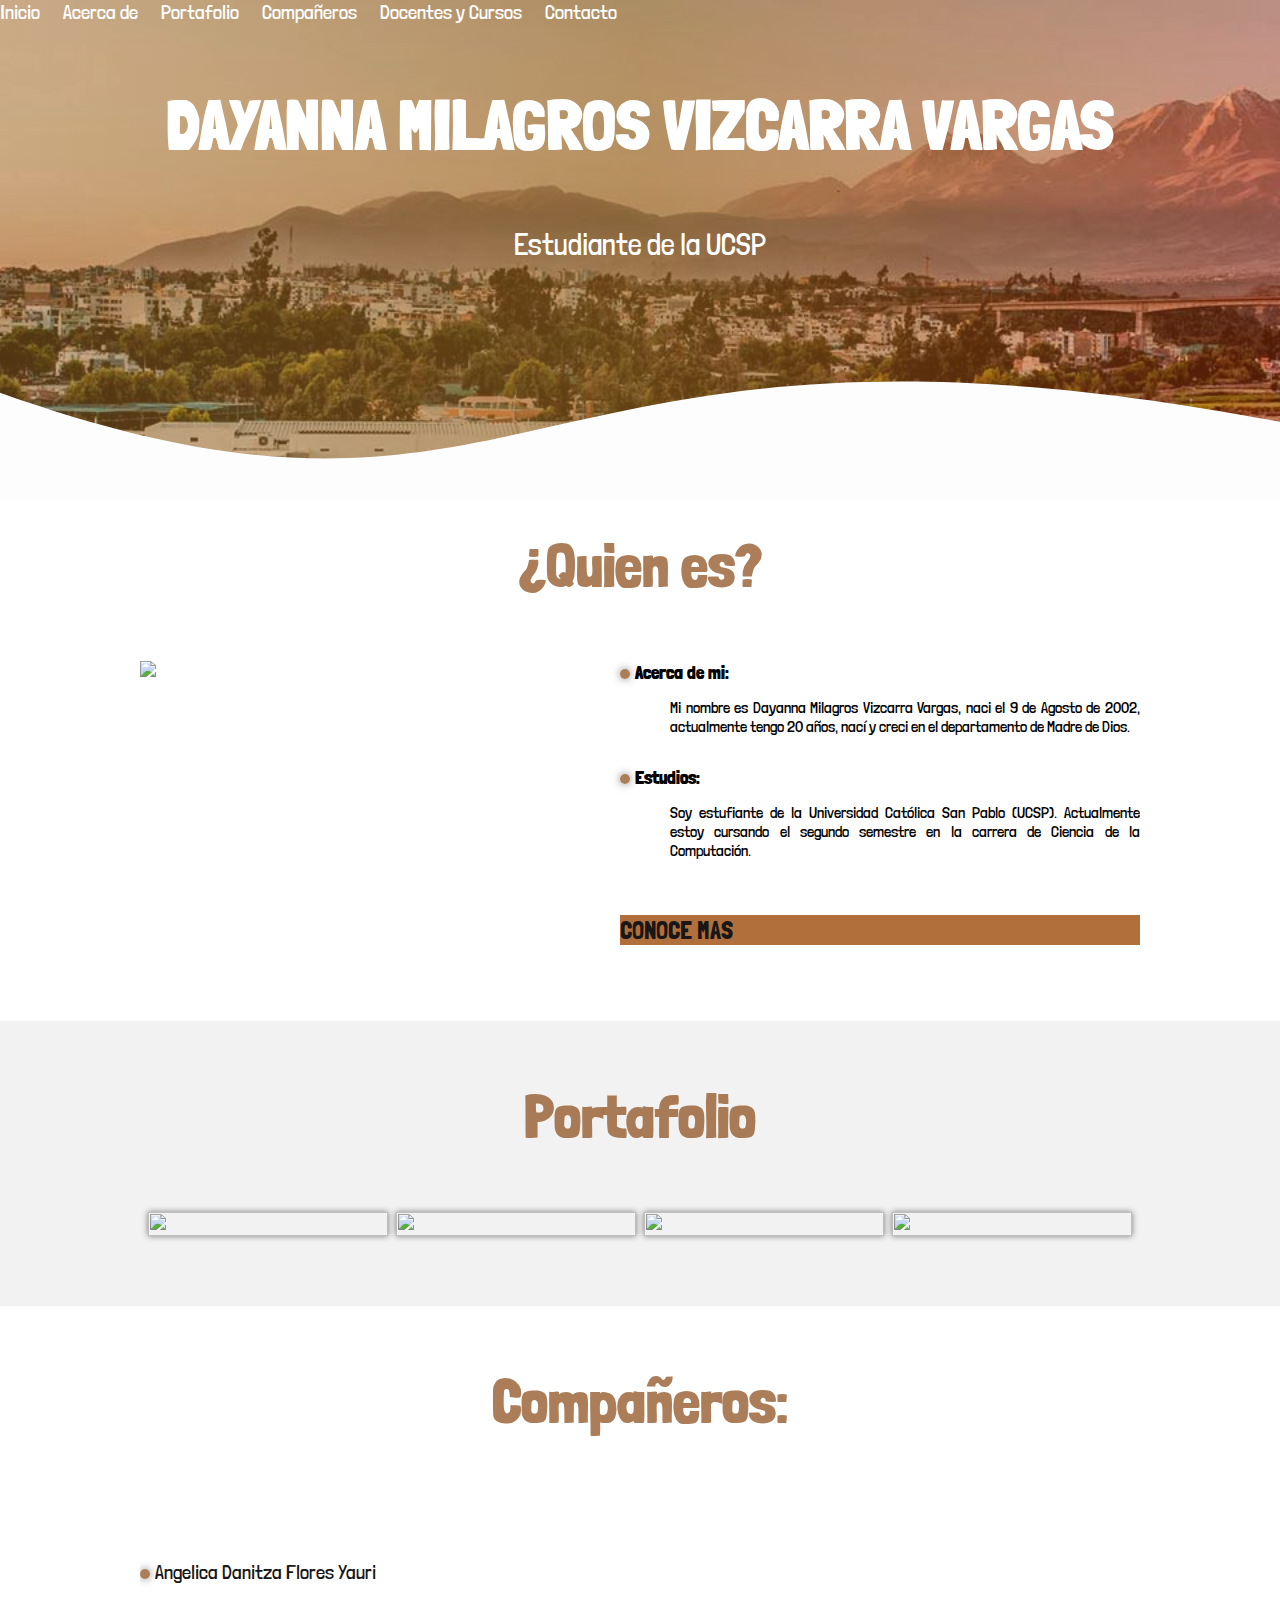
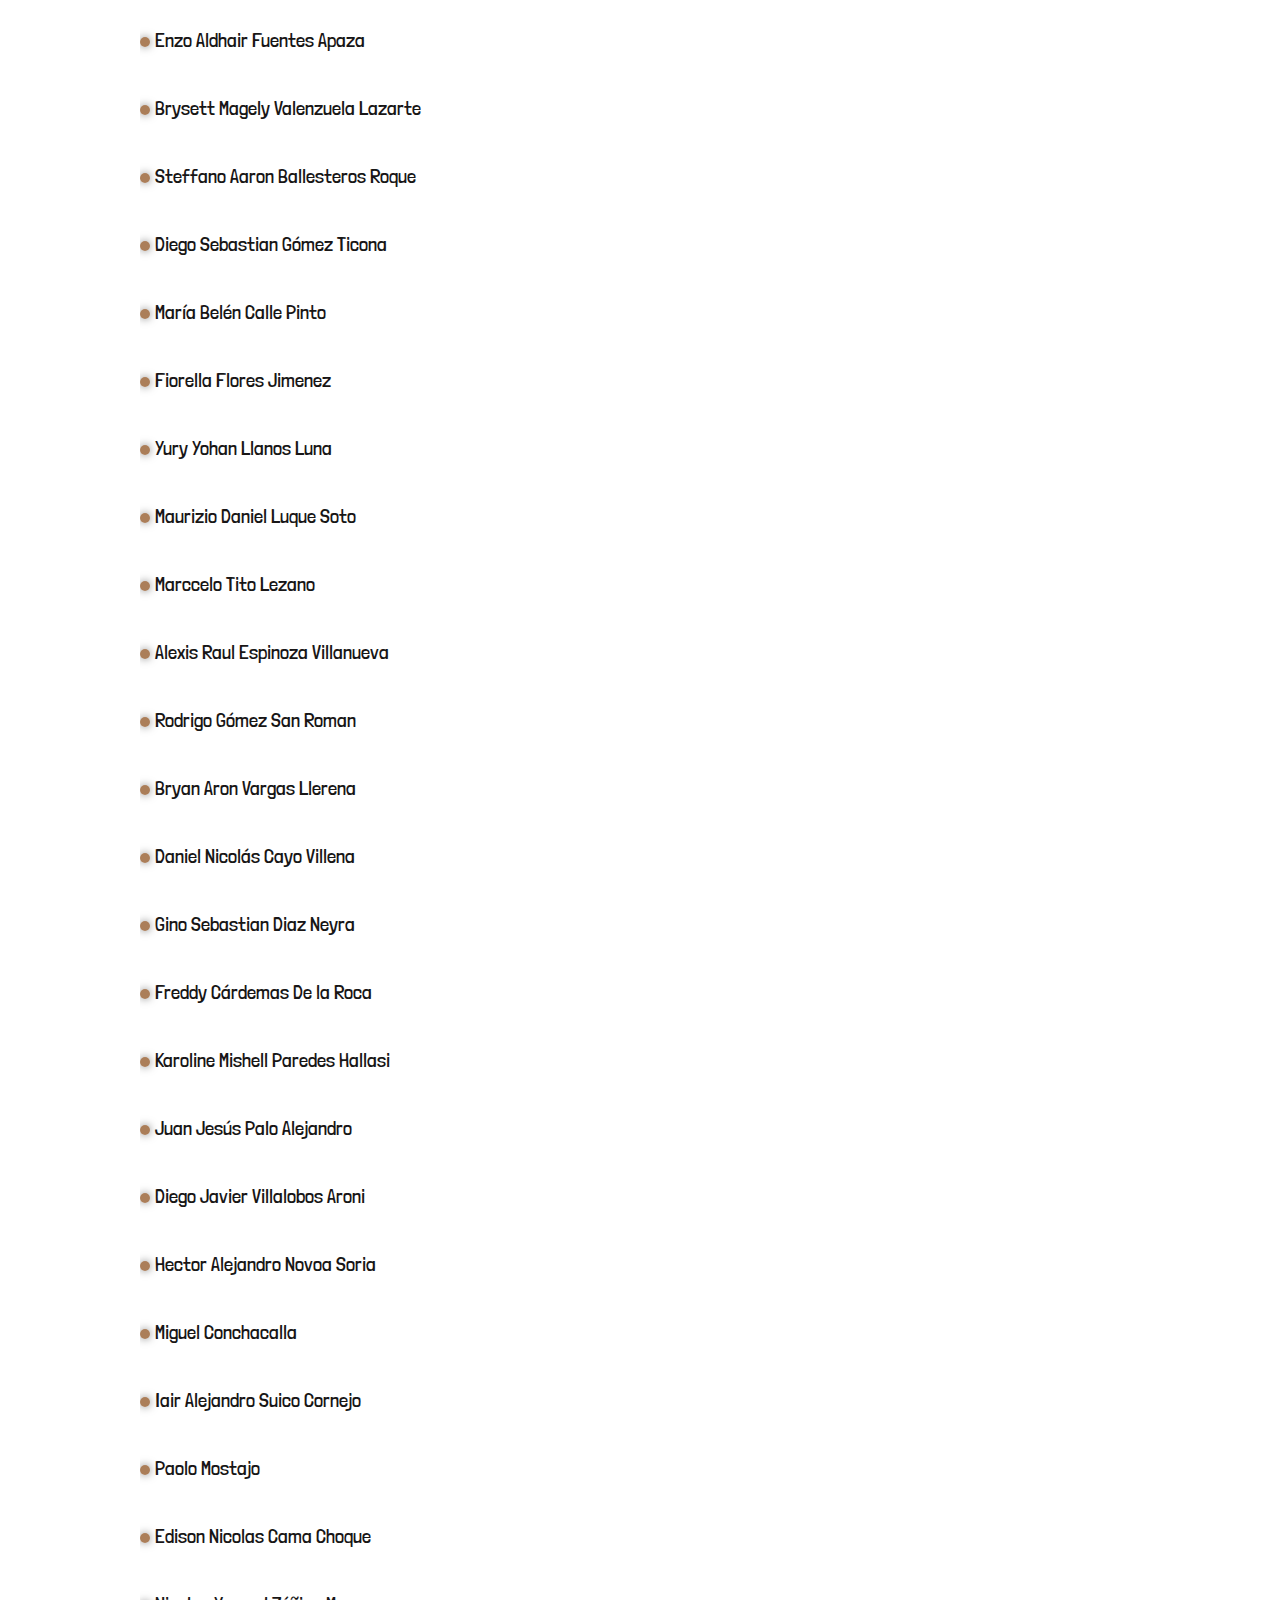
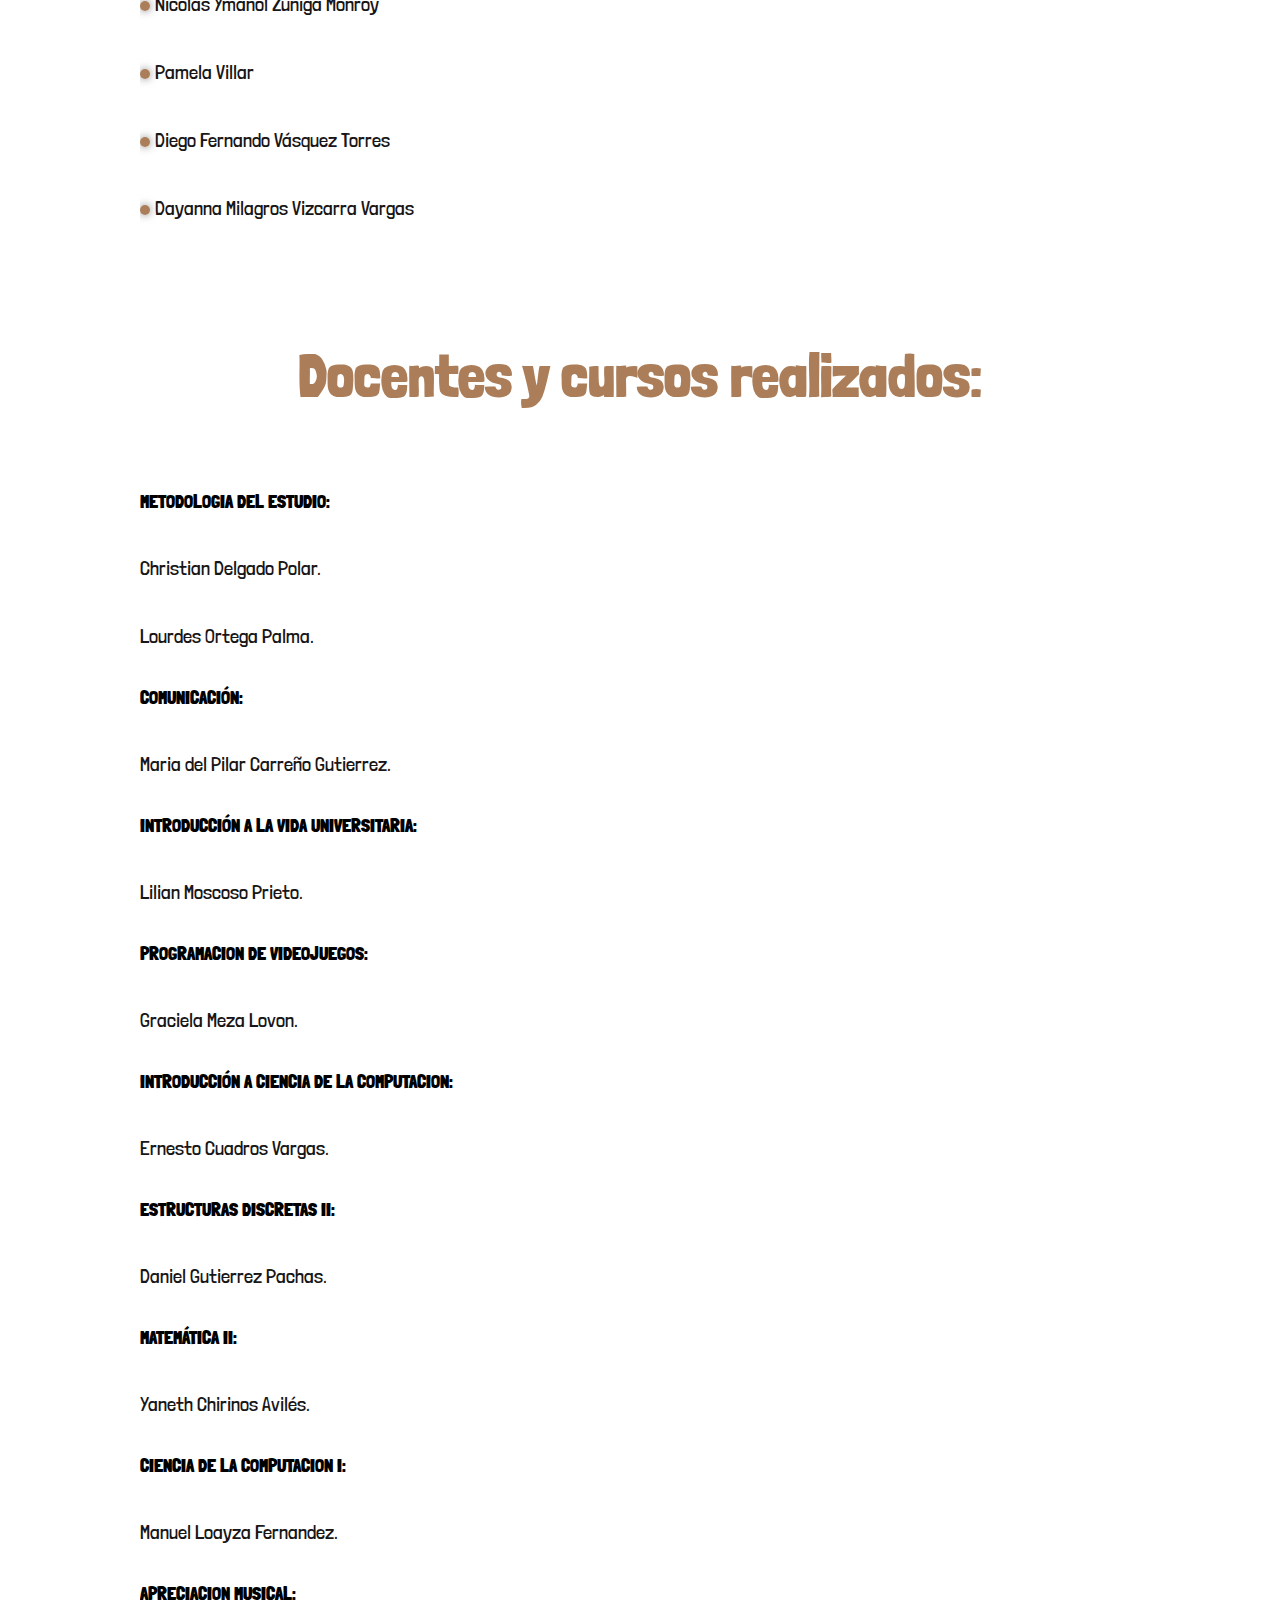
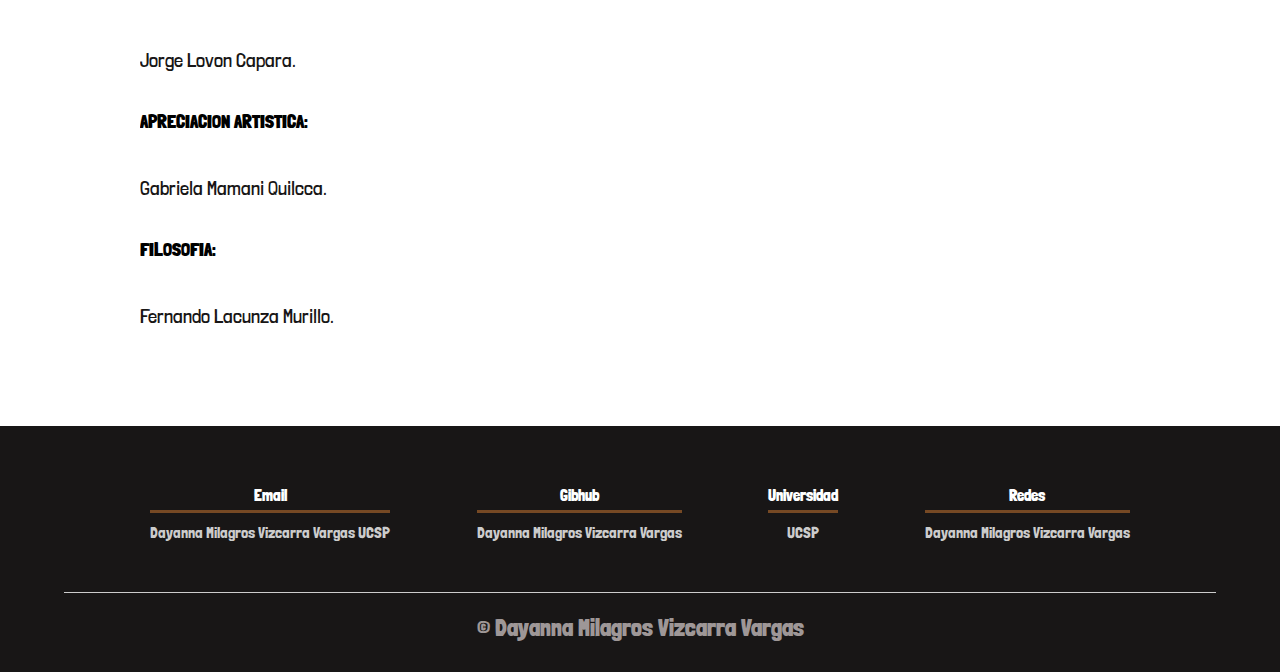
==== index.html @ 6f3beef5 "hola" ====
<!DOCTYPE html>
<html lang="es">
<head>
    <meta charset="UTF-8">
    <meta http-equiv="X-UA-Compatible" content="IE=edge">
    <meta name="viewport" content="width=device-width, initial-scale=1.0">
    <title>Dayanna Milagros Vizcarra Vargas</title>
    <link rel="stylesheet" href="css/style.css">
    <link rel="shortcut icon" href="imagenes/descarga.png" type="image/x-icon">
    <link rel="preconnect" href="https://fonts.googleapis.com">
    <link rel="preconnect" href="https://fonts.gstatic.com" crossorigin>
    <link href="<link rel="preconnect" href="https://fonts.googleapis.com">
    <link rel="preconnect" href="https://fonts.gstatic.com" crossorigin>
    <link href="<link rel="preconnect" href="https://fonts.googleapis.com">
    <link rel="preconnect" href="https://fonts.gstatic.com" crossorigin>
    <link href="<link rel="preconnect" href="https://fonts.googleapis.com">
    <link rel="preconnect" href="https://fonts.gstatic.com" crossorigin>
    <link href="https://fonts.googleapis.com/css2?family=Londrina+Solid:wght@300;400;900&family=Luckiest+Guy&display=swap" rel="stylesheet">
    <link href="style.css" rel="stylesheet">
</head>
<body>
    <header>
        <nav>
            <a href="#inicio">Inicio</a>
            <a href="#acerca">Acerca de</a>
            <a href="#portafolio">Portafolio</a>
            <a href="#companeros">Compañeros</a>
            <a href="#docentesycursos">Docentes y Cursos</a>
            <a href="#contacto">Contacto</a>
        </nav>
        <section class="textos-header" id="inicio">
            <h1 class="titulo">                                </h1>
            <h1 class="titulo">DAYANNA MILAGROS VIZCARRA VARGAS</h1>
            <h2 class="titulo">Estudiante de la UCSP</h2>
        </section>
        <div class="wave" style="height: 150px; overflow: hidden;" ><svg viewBox="0 0 500 150" preserveAspectRatio="none" 
            style="height: 100%; width: 100%;">
            <path d="M-1.25,41.55 C213.75,238.61 200.77,-78.03 506.09,74.88 L500.01,149.99 L0.01,149.99 Z" 
                style="stroke: none; fill: rgb(253, 253, 253);"></path>
            </svg></div>
    </header>
    <main>
        <section class="contenedor sobre-nosotros" id="acerca"> 
            <h2 class="titulo">¿Quien es?</h2>
            <div class="contenedor-sobre-nosotros">
                <img src="imagenes/" width="500" height="300" alt=" " class="imagen-about-us">
                <div class="contenido-textos">
                    <h3><span> </span>Acerca de mi:</h3>
                    <p>Mi nombre es Dayanna Milagros Vizcarra Vargas, naci el 9 de Agosto de 2002, actualmente tengo 20 años, nací y creci en el departamento de Madre de Dios. </p>
                    <h3><span> </span>Estudios:</h3>
                    <p>Soy estufiante de la Universidad Católica San Pablo (UCSP). Actualmente estoy cursando el segundo semestre en la carrera de Ciencia de la Computación. </p>
                    <h3><a class="enlace-2" href="https://ucsp.edu.pe/" target="_blank"> CONOCE MAS</a></h3>
                </div>  
            </div>
        </section>
        <section class="portafolio" id="portafolio">
            <div class="contenedor">
                <h2 class="titulo">Portafolio</h2>
                <div class="galeria-port">
                    <div class="imagen-port">
                      <img src="" alt=""> 
                        <div class="hover-galeria">
                            <img src="" alt="">
                            <p>#</p>
                        </div>
                    </div>
                    <div class="imagen-port">
                        <img src="" alt=""> 
                          <div class="hover-galeria">
                              <img src="" alt="">
                              <p>#</p>
                          </div>
                    </div>
                    <div class="imagen-port">
                        <img src="" alt=""> 
                          <div class="hover-galeria">
                              <img src="" alt="">
                              <p>#</p>
                          </div>
                      </div>
                      <div class="imagen-port">
                        <img src="" alt=""> 
                          <div class="hover-galeria">
                              <img src="" alt="">
                              <p>#</p>
                          </div>
                      </div>
                </div>
            </div>
        </section>
        <section class="clientes contenedor" id="companeros">
            <h2 class="titulo">Compañeros:</h2>
            <div class="cards">
                <div class="card">
                    <img src="" alt="">
                    <div class="contenido-texto-card">
                        <ul> 
                            <li></li><h3><span> </span><a class="enlace-1" href="https://angelicadanitzafloresyauri.netlify.app/" target="_blank"> Angelica Danitza Flores Yauri</a></h3></li>
                            <li></li><h3><span> </span><a class="enlace-1" href="https://enzoaldhairfuentesapaza.github.io/#" target="_blank">Enzo Aldhair Fuentes Apaza</a></h3></li>
                            <li></li><h3><span> </span><a class="enlace-1" href="https://brysettmagelyvalenzuelalazarte.github.io/" target="_blank">Brysett Magely Valenzuela Lazarte</a></h3></li>
                            <li></li><h3><span> </span><a class="enlace-1" href="https://steffanoaaronballesterosroque.netlify.app/" target="_blank"> Steffano Aaron Ballesteros Roque</a></h3></li>
                            <li></li><h3><span> </span><a class="enlace-1" href="https://diegowasa.github.io/" target="_blank">Diego Sebastian Gómez Ticona</a></h3></li>
                            <li></li><h3><span> </span><a class="enlace-1" href="https://mariabelencallepinto.netlify.app/" target="_blank">María Belén Calle Pinto</a></h3></li>
                            <li></li><h3><span> </span><a class="enlace-1" href="https://fiorellafloresjimenez.github.io/" target="_blank">Fiorella Flores Jimenez</a></h3></li>
                            <li></li><h3><span> </span><a class="enlace-1" href="https://yuryyohanllanos.web.app/" target="_blank">Yury Yohan Llanos Luna</a></h3></li>
                            <li></li><h3><span> </span><a class="enlace-1" href="https://mauriziodanielluquesoto.netlify.app/" target="_blank">Maurizio Daniel Luque Soto</a></h3></li>
                            <li></li><h3><span> </span><a class="enlace-1" href="https://marcceloftitolezano.netlify.app/" target="_blank">Marccelo Tito Lezano</a></h3></li>
                            <li></li><h3><span> </span><a class="enlace-1" href="https://alexisespinozavillanueva.netlify.app/" target="_blank">Alexis Raul Espinoza Villanueva</a></h3></li>
                            <li></li><h3><span> </span><a class="enlace-1" href="https://rodrygsr.github.io/hosting/" target="_blank">Rodrigo Gómez San Roman</a></h3></li>
                            <li></li><h3><span> </span><a class="enlace-1" href="https://bryanaronvargasllerena.web.app/" target="_blank">Bryan Aron Vargas Llerena</a></h3></li>
                            <li></li><h3><span> </span><a class="enlace-1" href="https://danielcayo-b5543.web.app/" target="_blank">Daniel Nicolás Cayo Villena</a></h3></li>
                            <li></li><h3><span> </span><a class="enlace-1" href="https://faridgabriel.github.io/#" target="_blank">Gino Sebastian Diaz Neyra</a></h3></li>
                            <li></li><h3><span> </span><a class="enlace-1" href="https://kame12345.github.io/Freddy-Gabriel-Cardenas-de-la-Roca.github.io/" target="_blank">Freddy Cárdemas De la Roca</a></h3></li>
                            <li></li><h3><span> </span><a class="enlace-1" href="https://karolinemishellparedeshallasi.000webhostapp.com/" target="_blank">Karoline Mishell Paredes Hallasi</a></h3></li>
                            <li></li><h3><span> </span><a class="enlace-1" href="https://juanpalo1.github.io/" target="_blank">Juan Jesús Palo Alejandro</a></h3></li>
                            <li></li><h3><span> </span><a class="enlace-1" href="http://DiegoVillalobosA.github.io" target="_blank">Diego Javier Villalobos Aroni</a></h3></li>
                            <li></li><h3><span> </span><a class="enlace-1" href="https://hector-alejandro-novoa-soria.web.app" target="_blank">Hector Alejandro Novoa Soria</a></h3></li>
                            <li></li><h3><span> </span><a class="enlace-1" href="https://miguelangelcq.github.io/ProyectoFinal/" target="_blank">Miguel Conchacalla</a></h3></li>
                            <li></li><h3><span> </span><a class="enlace-1" href="https://paginawebiair.web.app/" target="_blank">Iair Alejandro Suico Cornejo</a></h3></li>
                            <li></li><h3><span> </span><a class="enlace-1" href="https://paolojma.github.io/PaoloMostajo/" target="_blank">Paolo Mostajo</a></h3></li>
                            <li></li><h3><span> </span><a class="enlace-1" href="https://liar2128.github.io/" target="_blank">Edison Nicolas Cama Choque</a></h3></li>
                            <li></li><h3><span> </span><a class="enlace-1" href="https://nikolaszm.github.io/" target="_blank">Nicolas Ymanol Zúñiga Monroy</a></h3></li>
                            <li></li><h3><span> </span><a class="enlace-1" href="https://pamelavillar.github.io/" target= "_blank">Pamela Villar</a></h3></li>
                            <li></li><h3><span> </span><a class="enlace-1" href="https://diegovasqueztorres.000webhostapp.com/" target= "_blank">Diego Fernando Vásquez Torres</a></h3></li>
                            <li></li><h3><span> </span><a class="enlace-1" href="https://dayannavizcarravargas.github.io/Dayanna-Milagros-Vizcarra-Vargas/" target= "_blank">Dayanna Milagros Vizcarra Vargas</a></h3></li>
                        </ul>
                    </div>
                </div>
            </div>
        </section>
        <section class="about-services" id="docentesycursos">
            <div class="contenedor">
                <h5 class="titulo">Docentes y cursos realizados:</h5>
                <div class="servicio-cont">
                    <div class="servicio-ind">
                        <img src="" alt="">
                        <ul> 
                            <h3>METODOLOGIA DEL ESTUDIO:</h3>
                            <li></li><h3><a class="enlace-1" href="#" target="_blank"> Christian Delgado Polar.</a></h3></li>
                            <li></li><h3><a class="enlace-1" href="#" target="_blank">Lourdes Ortega Palma.</a></h3></li><br><br>
                            <h3>COMUNICACIÓN:</h3>
                            <li></li><h3><a class="enlace-1" href="#" target="_blank">Maria del Pilar Carreño Gutierrez.</a></h3></li><br><br>
                            <h3>INTRODUCCIÓN A LA VIDA UNIVERSITARIA:</h3>
                            <li></li><h3><a class="enlace-1" href="#" target="_blank">Lilian Moscoso Prieto.</a></h3></li><br><br>
                            <h3>PROGRAMACION DE VIDEOJUEGOS:</h3>
                            <li></li><h3><a class="enlace-1" href="#" target="_blank">Graciela Meza Lovon.</a></h3></li><br><br>
                            <h3>INTRODUCCIÓN A CIENCIA DE LA COMPUTACION:</h3>
                            <li></li><h3><a class="enlace-1" href="#" target="_blank">Ernesto Cuadros Vargas.</a></h3></li><br><br>
                            <h3>ESTRUCTURAS DISCRETAS II:</h3>
                            <li></li><h3><a class="enlace-1" href="#" target="_blank">Daniel Gutierrez Pachas.</a></h3></li><br><br>
                            <h3>MATEMÁTICA II:</h3>
                            <li></li><h3><a class="enlace-1" href="#" target="_blank">Yaneth Chirinos Avilés.</a></h3></li><br><br>
                            <h3>CIENCIA DE LA COMPUTACION I:</h3>
                            <li></li><h3><a class="enlace-1" href="#" target="_blank">Manuel Loayza Fernandez.</a></h3></li><br><br>
                            <h3>APRECIACION MUSICAL:</h3>
                            <li></li><h3><a class="enlace-1" href="#" target="_blank">Jorge Lovon Capara.</a></h3></li><br><br>
                            <h3>APRECIACION ARTISTICA:</h3>
                            <li></li><h3><a class="enlace-1" href="#" target="_blank">Gabriela Mamani Quilcca.</a></h3></li><br><br>
                            <h3>FILOSOFIA:</h3>
                            <li></li><h3><a class="enlace-1" href="#" target="_blank">Fernando Lacunza Murillo.</a></h3></li><br><br>
                        </ul>     
                    </div>
                </div>
            </div>
        </section>
    </main>
    <footer>
        <div class="contenedor-footer" id="contacto">
            <div class="content-foo">
                <h4>Email</h4>
                <p>Dayanna Milagros Vizcarra Vargas UCSP</p>
            </div>
            <div class="content-foo">
                <h4>Gibhub</h4>
                <p>Dayanna Milagros Vizcarra Vargas</p>
            </div>
            <div class="content-foo">
                <h4>Universidad</h4>
                <p>UCSP</p>
            </div>
            <div class="content-foo">
                <h4>Redes</h4>
                <p>Dayanna Milagros Vizcarra Vargas</p>
            </div>
        </div>
        <h2 class="titulo-final">&copy; Dayanna Milagros Vizcarra Vargas </h2>
    </footer>
</body>

</html>
---- style.css ----
*{
    margin: 0;
    padding: 0;
    box-sizing: border-box;
}
body{
   font-family: 'Londrina Solid'; 
}
.contenedor{
    padding: 60px 0;
    width: 80%;
    max-width: 1000px;
    margin: auto;
    overflow: hidden;
}
.titulo{
    color:#925828c5;
    font-size: 60px;
    text-align: center;
    margin-bottom: 60px;
}
/* Header */
header{
    width: 100%;
    height: 500px;
    background: #a76f41;  
    /* fallback for old browsers */
    background: -webkit-linear-gradient(to right, #b1703b, #b46e1e, #7e400e);  
    /* Chrome 10-25, Safari 5.1-6 */
    background: linear-gradient(to right, hsla(34, 65%, 40%, 0.479), hsla(34, 69%, 37%, 0.623), hsla(17, 94%, 41%, 0.397)), url(../imagenes/port1.jpg); 
    /* W3C, IE 10+/ Edge, Firefox 16+, Chrome 26+, Opera 12+, Safari 7+ */
    background-size: cover;
    background-attachment: fixed;
    position: relative;
}
nav > a{
    color: #ffffff;
    font-size: 20px;
    font-weight: 300;
    text-decoration: none;
    margin-right: 20px;
}
nav > a:hover{
    text-decoration:hsla(188, 44%, 42%, 0.479);
}
.textos-header h1{
    font-size: 70px;
    font-weight: 700;
    color: #ffffff;
}
.textos-header h2{
    font-size: 30px;
    font-weight: 300;
    color: #fff;
}

.wave{
    position: absolute;
    bottom: 0;
    width: 100%;
}
/* About us*/
.enlace-1 {
    display: inline-block;
    padding: 10 px;
    color: #181616;
    text-decoration: none;
    margin-top: 25px ;
    font-size: 20px;
    font-weight: 350;
}
.enlace-2 {
    display:block;
    background-color: #b1703b;
    padding: 20 px;
    color: #181616;
    text-decoration: none;
    margin-top: 25px ;
    font-size: 25px;
    font-weight: 400;
}
main .sobre-nosotros{
    padding: 30px 0 60px 0;
}
.contenedor-sobre-nosotros{
    display: flex;
    justify-content: space-evenly;
}
.imagen-about-us{
    width: 48%;
}
.contenedor-sobre-nosotros contenido-textos{
    width: 48%;
}
.contenido-textos h3{
    margin-bottom: 15px;
}
.contenido-textos h3 span{
    background: #925828c5;
    color: #fff;
    border-radius: 50%;
    display: inline-block;
    text-align: center;
    width: 10px;
    height: 10px;
    padding: 4px;
    box-shadow: 0 0 9px 0 rgba(0, 0, 0, .5);
    margin-right: 5px;
}
.contenido-textos p{
    padding: 0px 0px 30px 50px;
    font-weight: 300;
    text-align: justify;
}
/* Galeria */
.portafolio{
    background: #f2f2f2;
}
.galeria-port{
    display: flex;
    justify-content: space-evenly;
    flex-wrap: wrap;
}
.imagen-port{
    width: 24%;
    margin-bottom: 10px;
    overflow: hidden;
    position: relative;
    cursor: pointer;
    box-shadow: 0 0 6px 0 rgba(0, 0, 0, .5);
}
.imagen-port > img{
    width: 100%;
    height: 100%;
    object-fit: cover;
    display: block;
}
.hover-galeria{
    position: absolute;
    width: 100%;
    height: 100%;
    top: 0;
    transform: scale(0);
    background: hsla(24, 80%, 32%, 0.7);
    transition: trasform .5s;
    display: flex;
    justify-content: center;
    align-items: center;
    flex-direction: column;
}
.hover-galeria img{
    width: 50px;
}
.hover-galeria p{
    color: #fff;
}
.imagen-port:hover .hover-galeria{
    transform: scale(1);
}
.contenido-texto-card h3 span{
    background: #925828c5;
    color: #fff;
    border-radius: 50%;
    display: inline-block;
    text-align: center;
    width: 10px;
    height: 10px;
    padding: 4px;
    box-shadow: 0 0 9px 0 rgba(0, 0, 0, .5);
    margin-right: 5px;
}
footer{
    background: #181616;
    padding: 60px 0 30px 0;
    margin: auto;
    overflow: hidden;
}
.contenedor-footer{
    display: flex;
    width: 90%;
    justify-content: space-evenly;
    margin: auto;
    padding-bottom: 50px;
    border-bottom: 1px solid #ccc;
}
.content-foo{
    text-align: center;
}
.content-foo h4{
    color: #fff;
    border-bottom: 3px solid #925828c5;
    padding-bottom: 5px;
    margin-bottom: 10px;
}
.content-foo p{
    color: #ccc;
}
.titulo-final{
    text-align: center;
    font-size: 24px;
    margin: 20px 0 0;
    color: #9e9797;
}
 @media sreen and (max-width:900px){
    header{
        background-position: center;
    }
    .contenedor-sobre-nosotros{
        flex-direction: column;
        justify-content: center;
        align-items: center;
    }
    .sobre-nosotros .contenedor-textos{
        width: 90%;
    }
    .imagen-about-us{
        width: 90%;
    }
    /*Galeria*/
    .imagen-port{
        width: 44%;
    }
}
@media sreen and (max-width:500px){
    nav{
        text-align: center;
        padding: 30px 0 0 0;
    }
    nav > a{
        margin-right: 5px;
    
    }
    .textos-header h1{
        font-size: 35px;    
    }
    .textos-header h2{
        font-size: 20px;    
    }
    .imagen-about-us{
        margin-bottom: 60px;
        width: 99%;
    }
    .sobre-nosotros .contenedor-textos{
        width: 95%;
    }
    /*Galeria*/
    .imagen-port{
        width: 95%;
    }
}
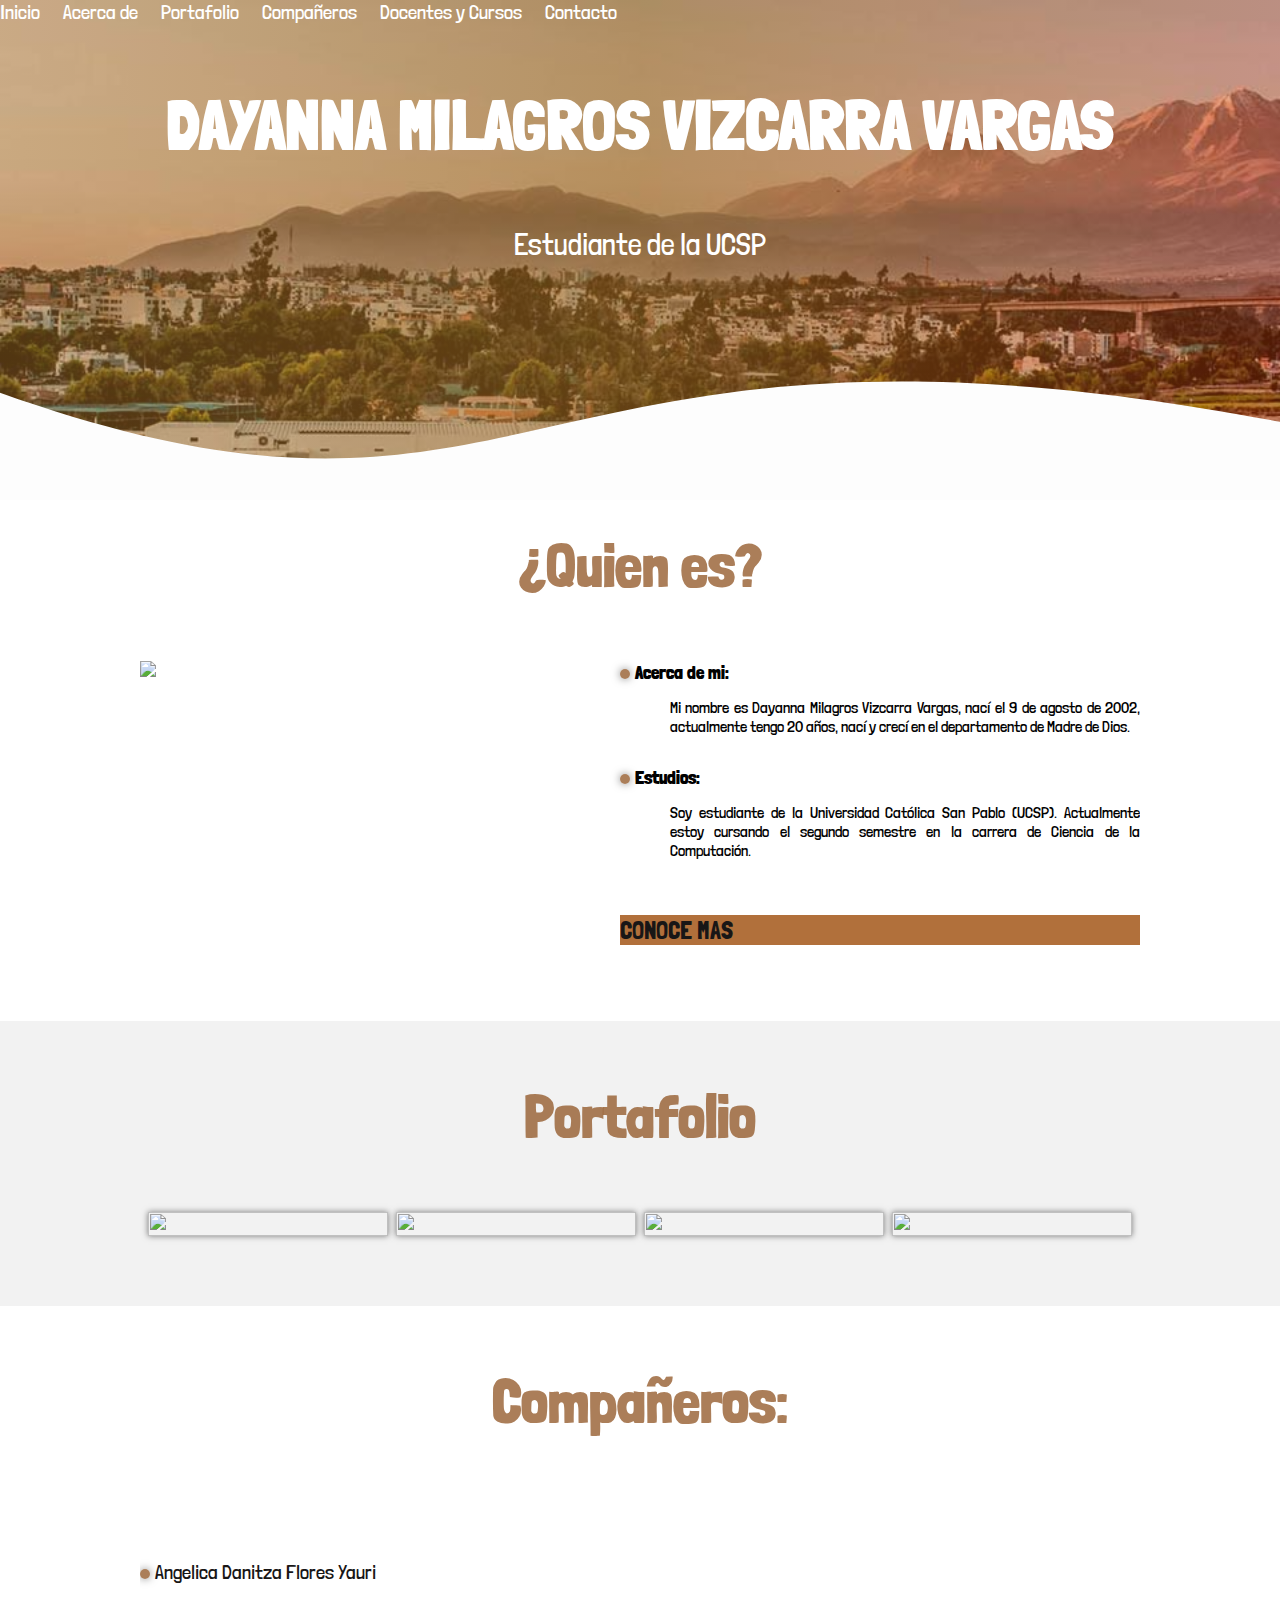
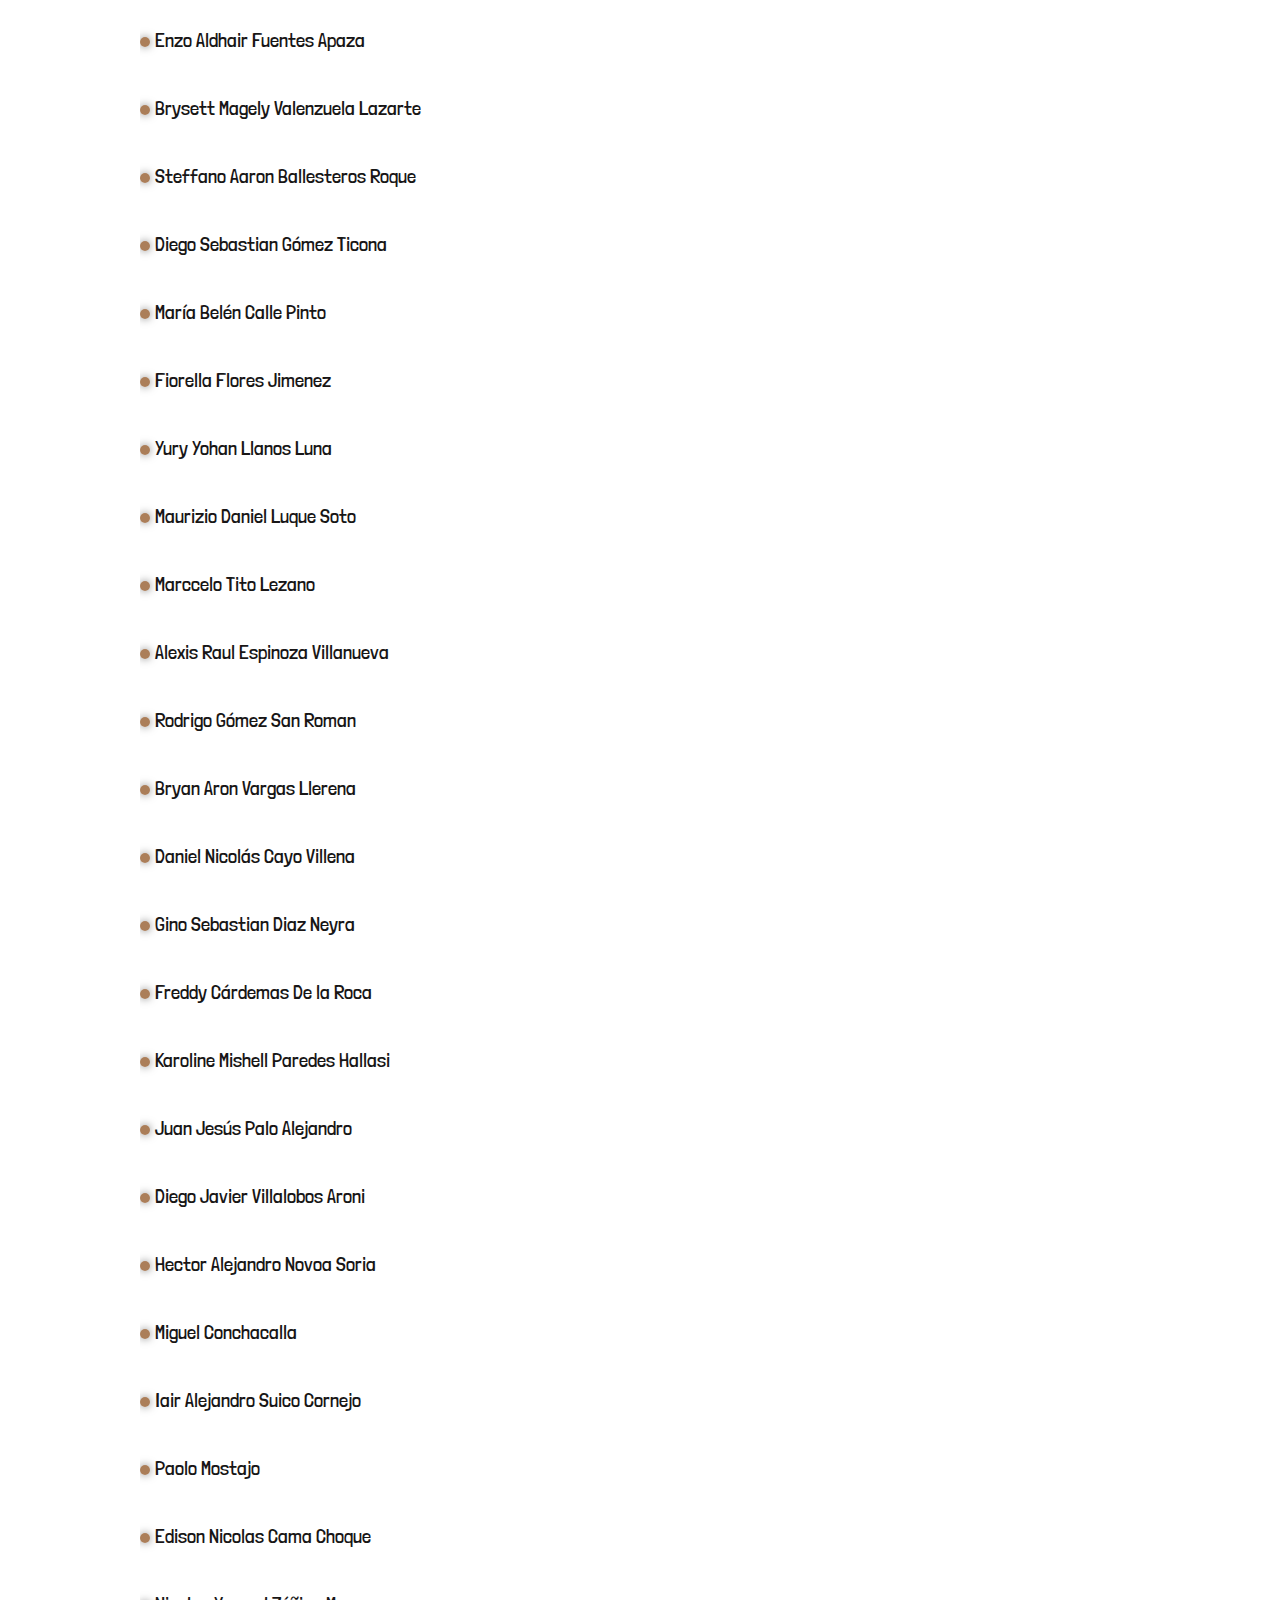
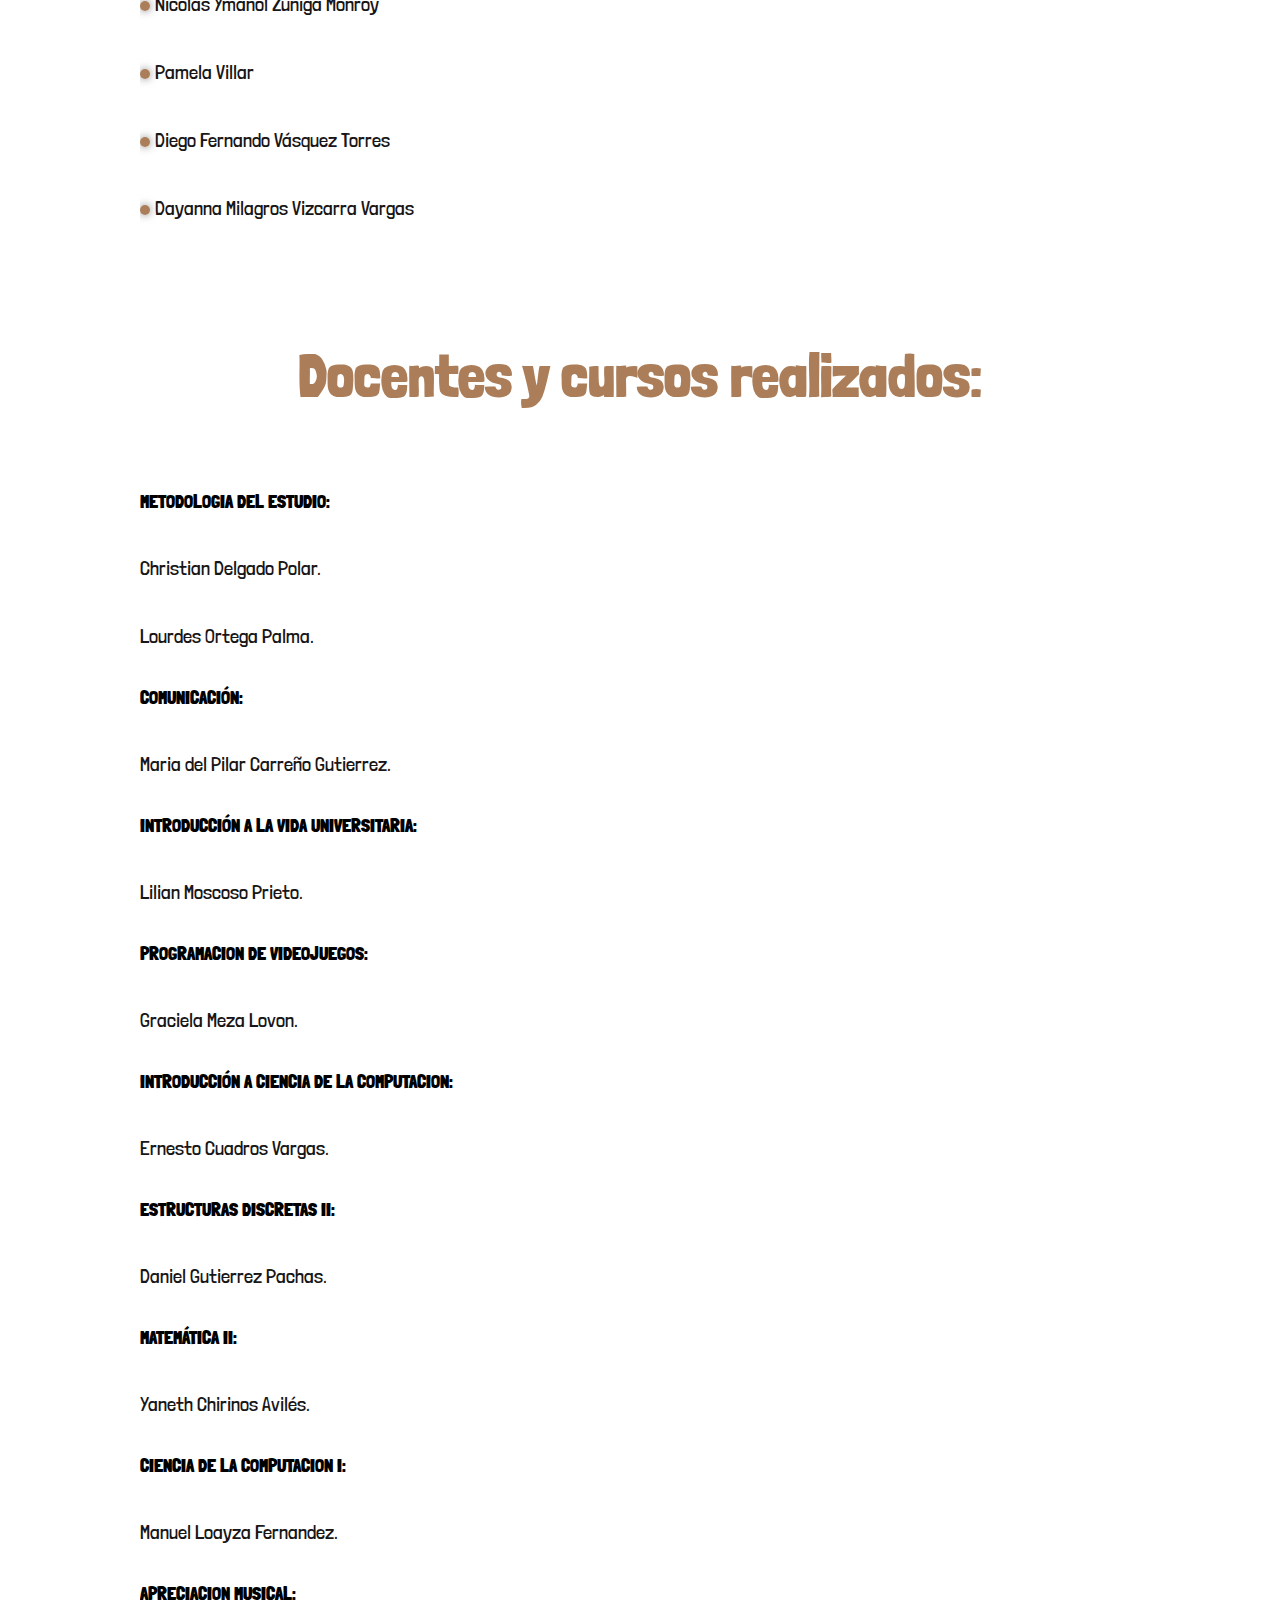
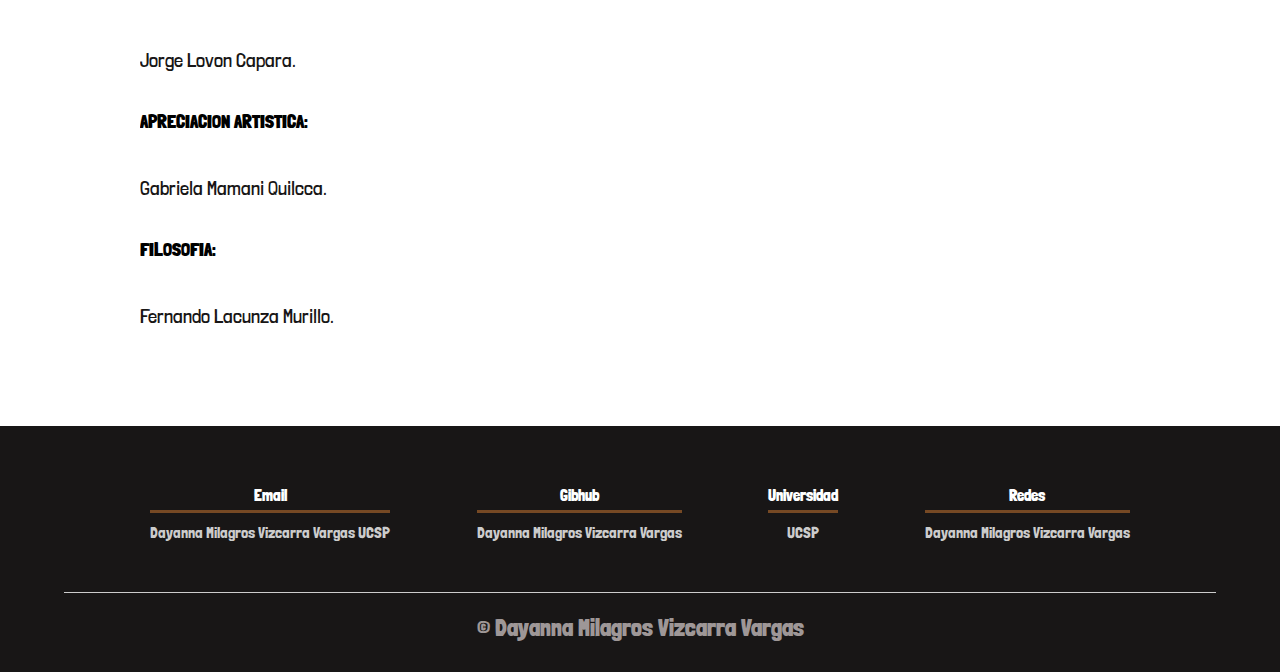
==== commit a5697c06: "ncambion" ====
--- a/index.html
+++ b/index.html
@@ -1,6 +1,26 @@
 <!DOCTYPE html>
 <html lang="es">
 <head>
+    <!-- Google tag (gtag.js) -->
+    <script async src="https://www.googletagmanager.com/gtag/js?id=G-JDHEX4LH5E"></script>
+    <script>
+    window.dataLayer = window.dataLayer || [];
+    function gtag(){dataLayer.push(arguments);}
+    gtag('js', new Date());
+
+    gtag('config', 'G-JDHEX4LH5E');
+    </script>
+
+    <!-- Google Tag Manager -->
+    <script>(function(w,d,s,l,i){w[l]=w[l]||[];w[l].push({'gtm.start':
+        new Date().getTime(),event:'gtm.js'});var f=d.getElementsByTagName(s)[0],
+        j=d.createElement(s),dl=l!='dataLayer'?'&l='+l:'';j.async=true;j.src=
+        'https://www.googletagmanager.com/gtm.js?id='+i+dl;f.parentNode.insertBefore(j,f);
+        })(window,document,'script','dataLayer','GTM-TJGMSFS');</script>
+    <!-- End Google Tag Manager -->
+    <meta name="keywords" content="Dayanna Milagros Vizcarra Vargas,Dayanna Milagros Vizcarra Vargas,Dayanna Milagros Vizcarra Vargas,Dayanna Milagros Vizcarra Vargas,Dayanna Milagros Vizcarra Vargas"/>
+    <meta name="author" content="Dayanna Milagros Vizcarra Vargas" />
+    <meta name="copyright" content="Dayanna Milagros Vizcarra Vargas" />
     <meta charset="UTF-8">
     <meta http-equiv="X-UA-Compatible" content="IE=edge">
     <meta name="viewport" content="width=device-width, initial-scale=1.0">
@@ -19,6 +39,10 @@
     <link href="style.css" rel="stylesheet">
 </head>
 <body>
+    <!-- Google Tag Manager (noscript) -->
+    <noscript><iframe src="https://www.googletagmanager.com/ns.html?id=GTM-TJGMSFS"
+    height="0" width="0" style="display:none;visibility:hidden"></iframe></noscript>
+    <!-- End Google Tag Manager (noscript) -->
     <header>
         <nav>
             <a href="#inicio">Inicio</a>
@@ -46,9 +70,9 @@
                 <img src="imagenes/" width="500" height="300" alt=" " class="imagen-about-us">
                 <div class="contenido-textos">
                     <h3><span> </span>Acerca de mi:</h3>
-                    <p>Mi nombre es Dayanna Milagros Vizcarra Vargas, naci el 9 de Agosto de 2002, actualmente tengo 20 años, nací y creci en el departamento de Madre de Dios. </p>
+                    <p>Mi nombre es Dayanna Milagros Vizcarra Vargas, nací el 9 de agosto de 2002, actualmente tengo 20 años, nací y crecí en el departamento de Madre de Dios. </p>
                     <h3><span> </span>Estudios:</h3>
-                    <p>Soy estufiante de la Universidad Católica San Pablo (UCSP). Actualmente estoy cursando el segundo semestre en la carrera de Ciencia de la Computación. </p>
+                    <p>Soy estudiante de la Universidad Católica San Pablo (UCSP). Actualmente estoy cursando el segundo semestre en la carrera de Ciencia de la Computación.  </p>
                     <h3><a class="enlace-2" href="https://ucsp.edu.pe/" target="_blank"> CONOCE MAS</a></h3>
                 </div>  
             </div>
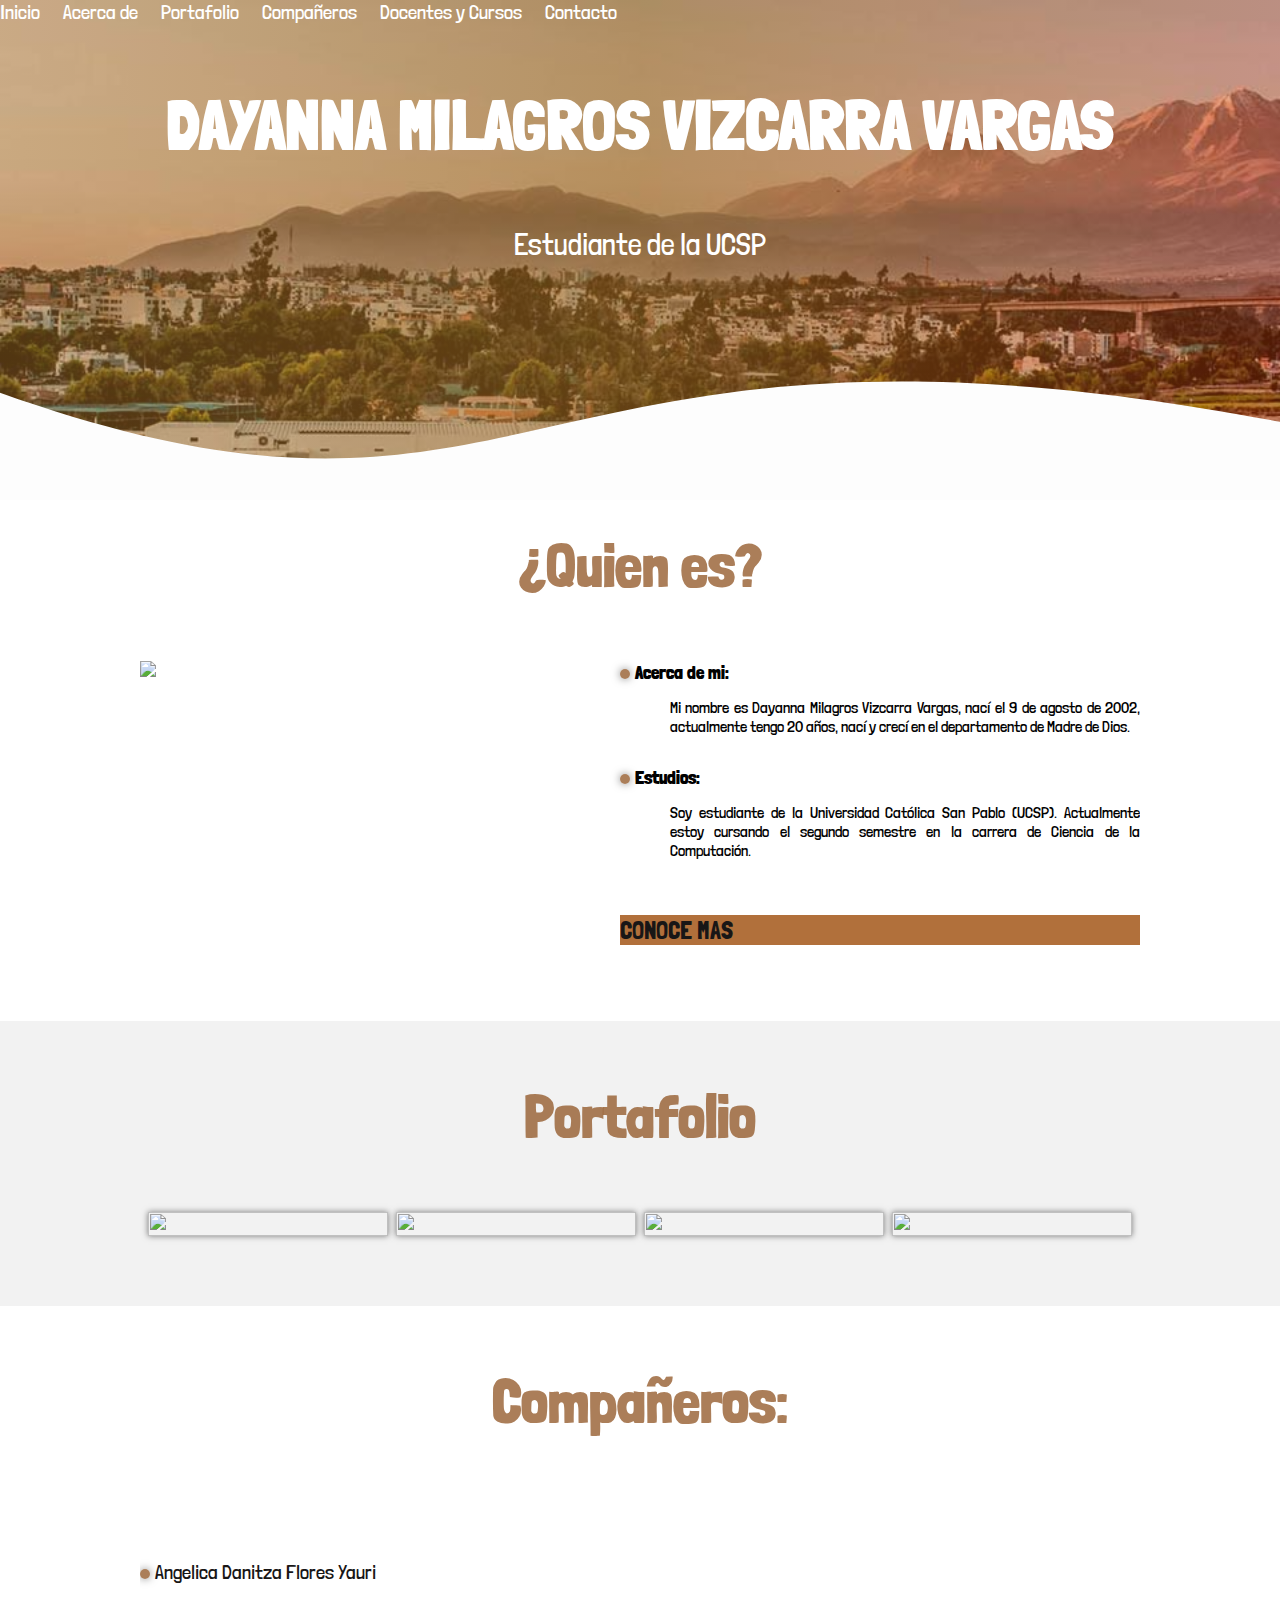
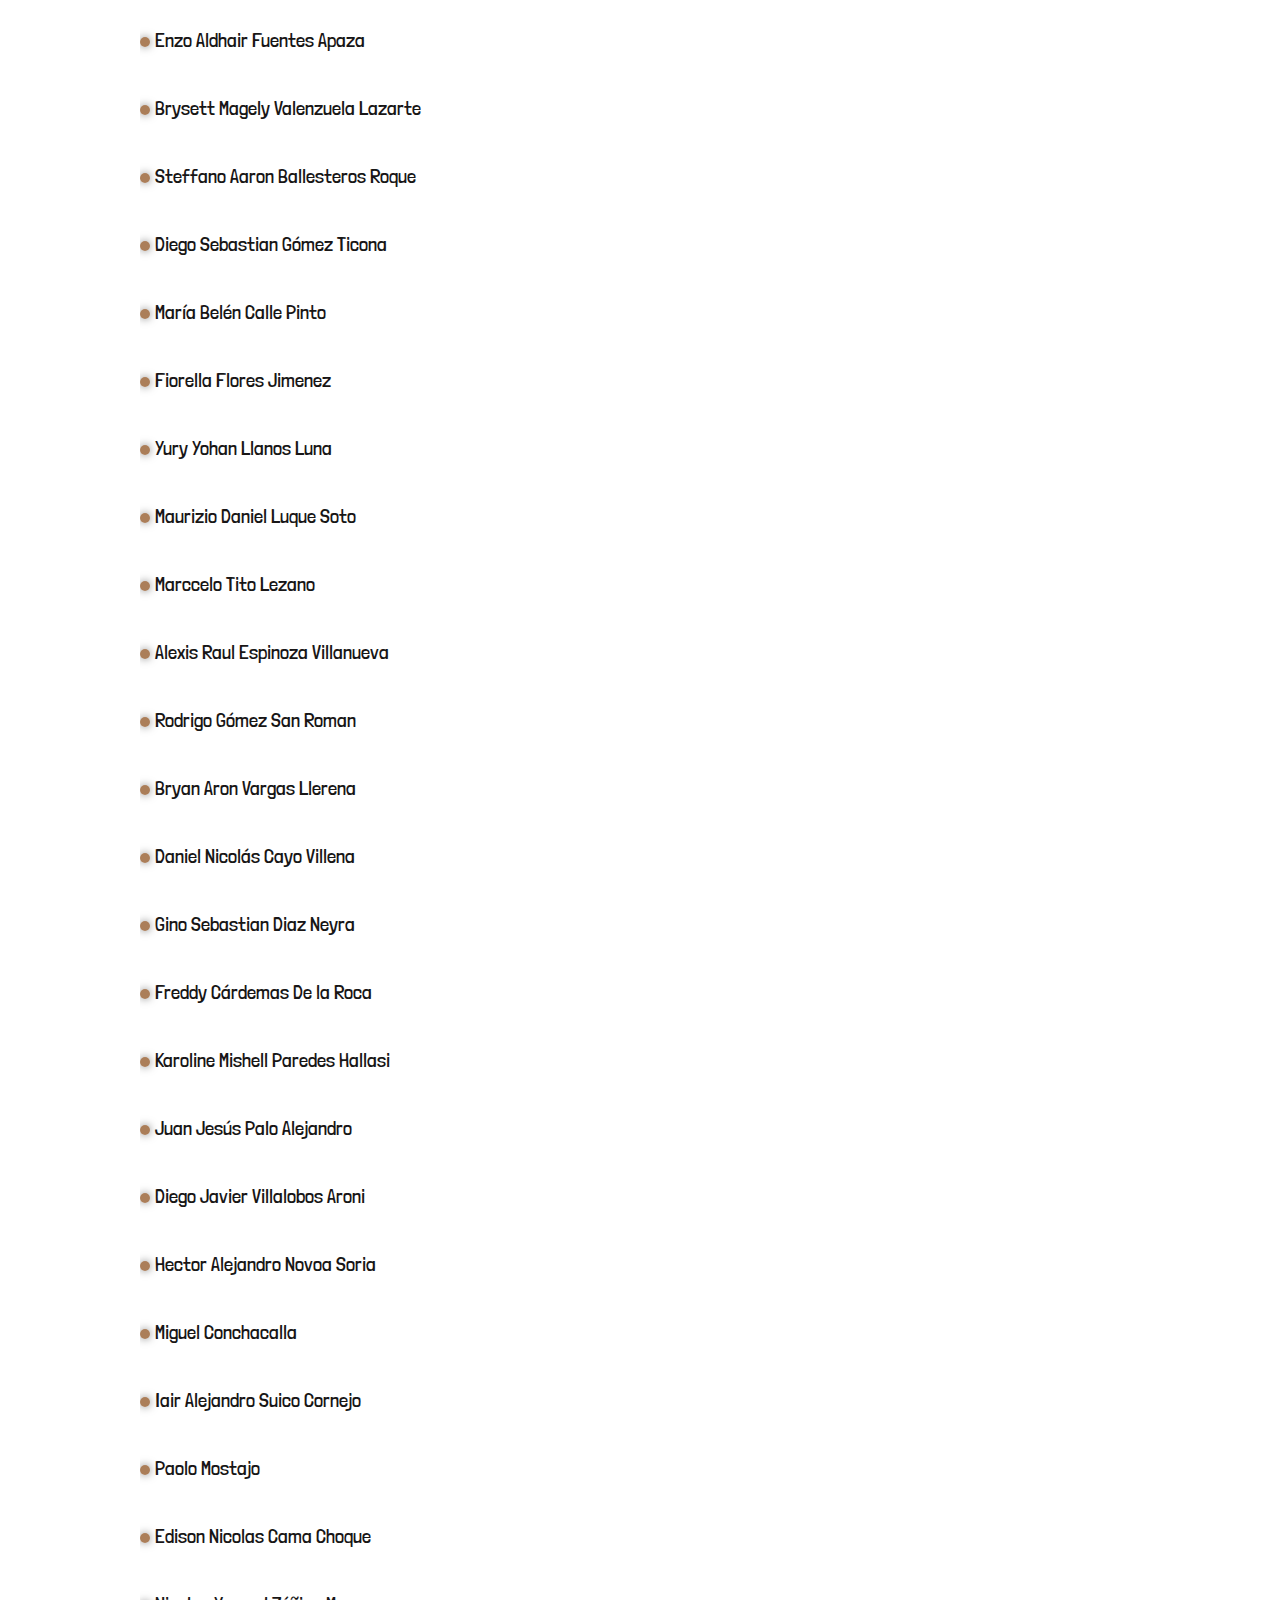
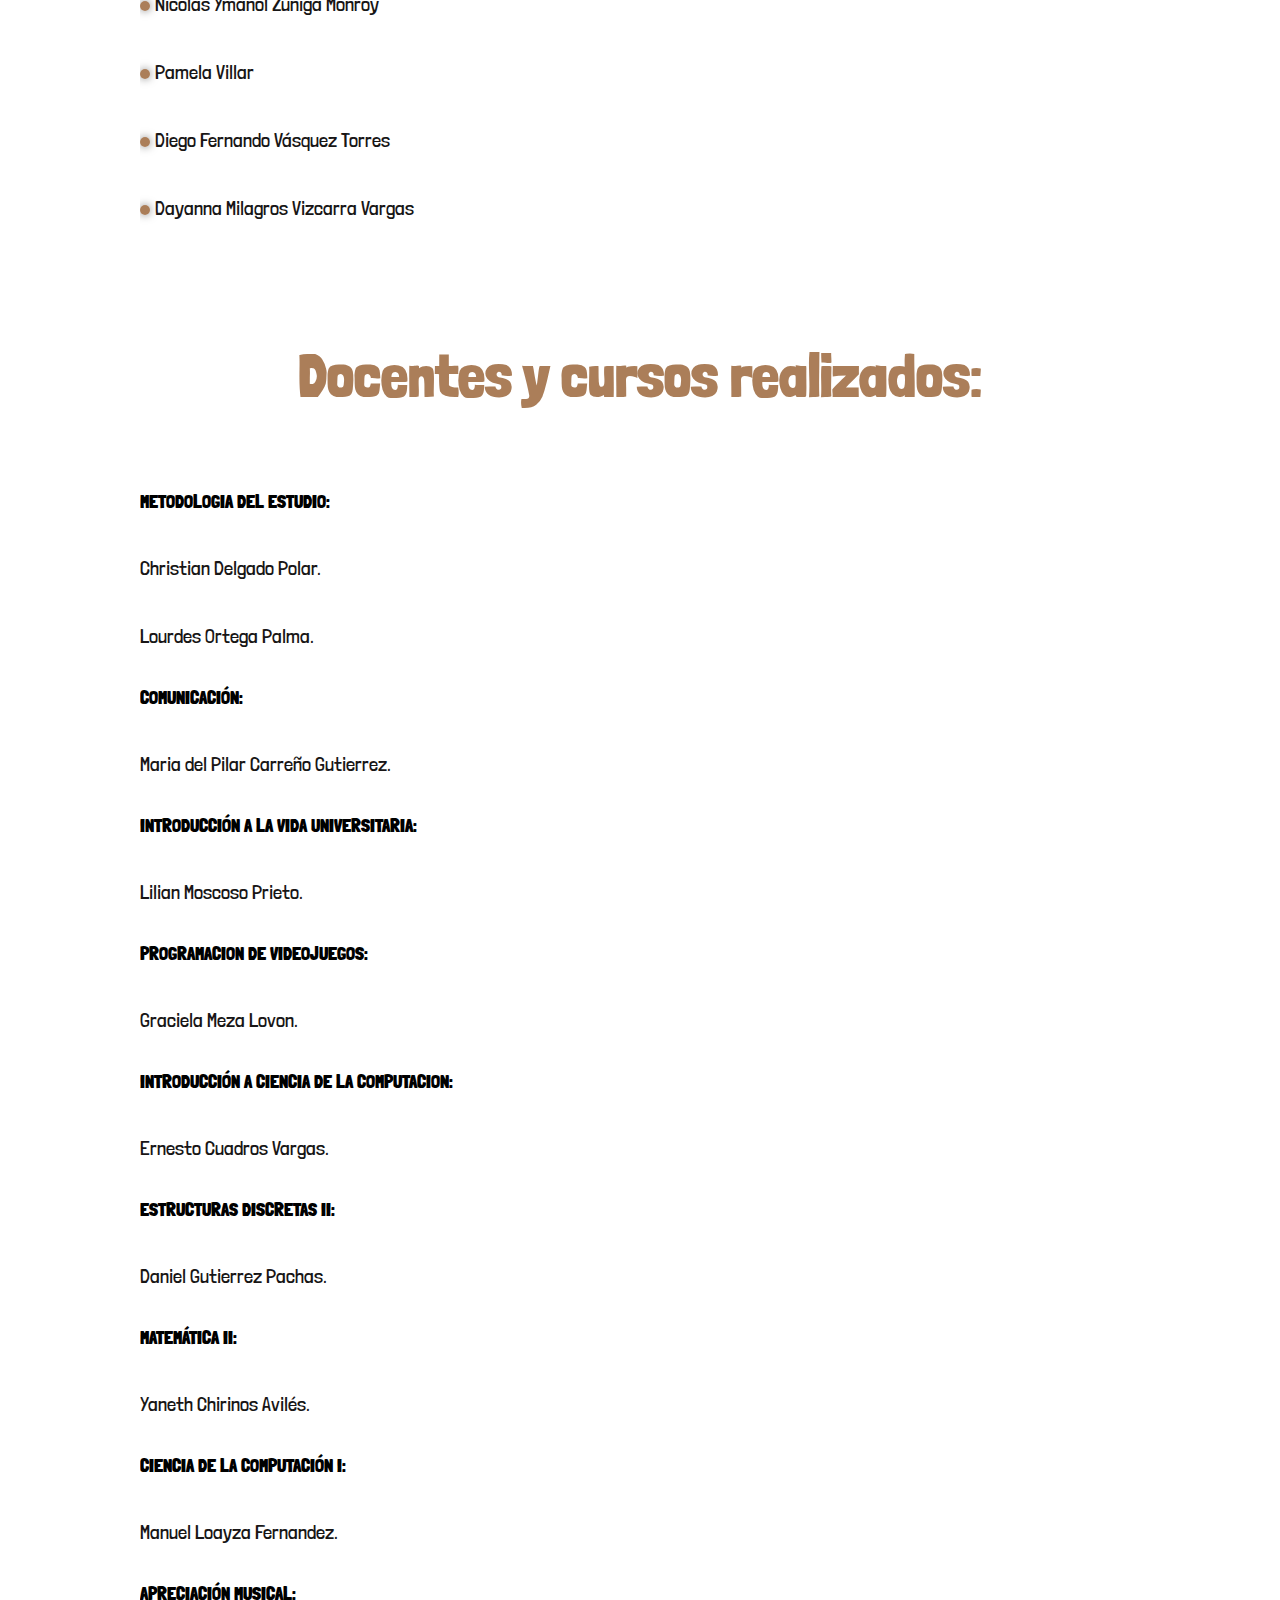
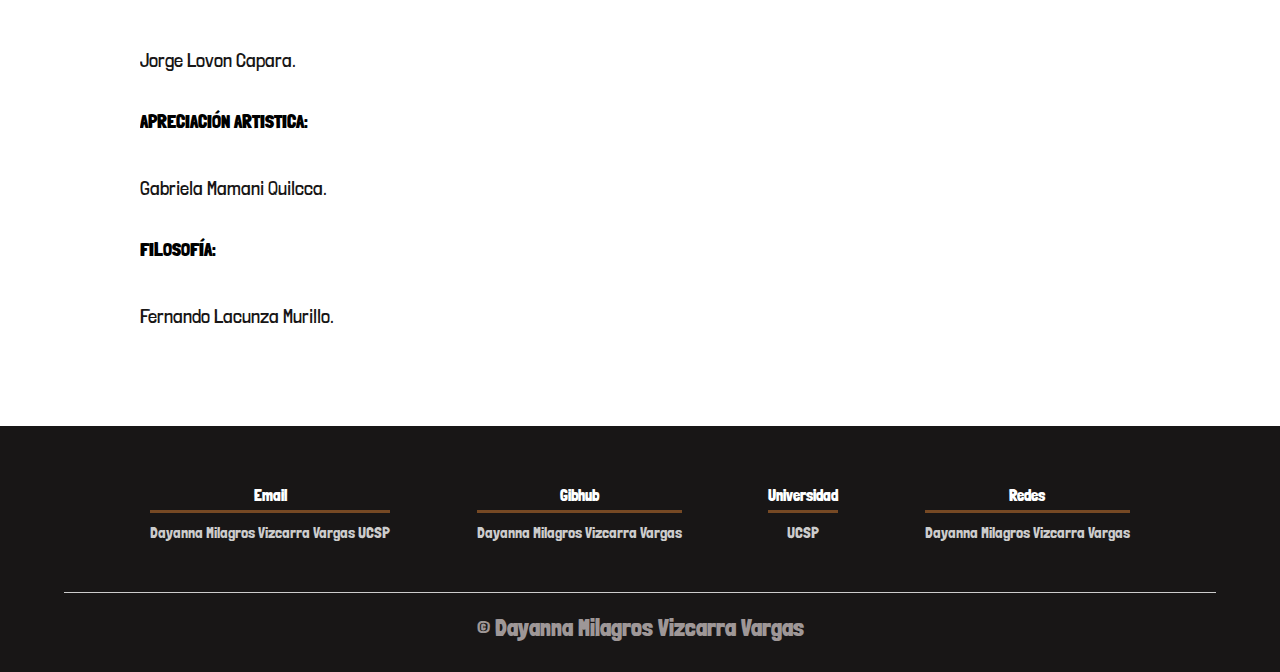
==== commit 19f9c8c2: "ncambiou" ====
--- a/index.html
+++ b/index.html
@@ -174,13 +174,13 @@
                             <li></li><h3><a class="enlace-1" href="#" target="_blank">Daniel Gutierrez Pachas.</a></h3></li><br><br>
                             <h3>MATEMÁTICA II:</h3>
                             <li></li><h3><a class="enlace-1" href="#" target="_blank">Yaneth Chirinos Avilés.</a></h3></li><br><br>
-                            <h3>CIENCIA DE LA COMPUTACION I:</h3>
+                            <h3>CIENCIA DE LA COMPUTACIÓN I:</h3>
                             <li></li><h3><a class="enlace-1" href="#" target="_blank">Manuel Loayza Fernandez.</a></h3></li><br><br>
-                            <h3>APRECIACION MUSICAL:</h3>
+                            <h3>APRECIACIÓN MUSICAL:</h3>
                             <li></li><h3><a class="enlace-1" href="#" target="_blank">Jorge Lovon Capara.</a></h3></li><br><br>
-                            <h3>APRECIACION ARTISTICA:</h3>
+                            <h3>APRECIACIÓN ARTISTICA:</h3>
                             <li></li><h3><a class="enlace-1" href="#" target="_blank">Gabriela Mamani Quilcca.</a></h3></li><br><br>
-                            <h3>FILOSOFIA:</h3>
+                            <h3>FILOSOFÍA:</h3>
                             <li></li><h3><a class="enlace-1" href="#" target="_blank">Fernando Lacunza Murillo.</a></h3></li><br><br>
                         </ul>     
                     </div>
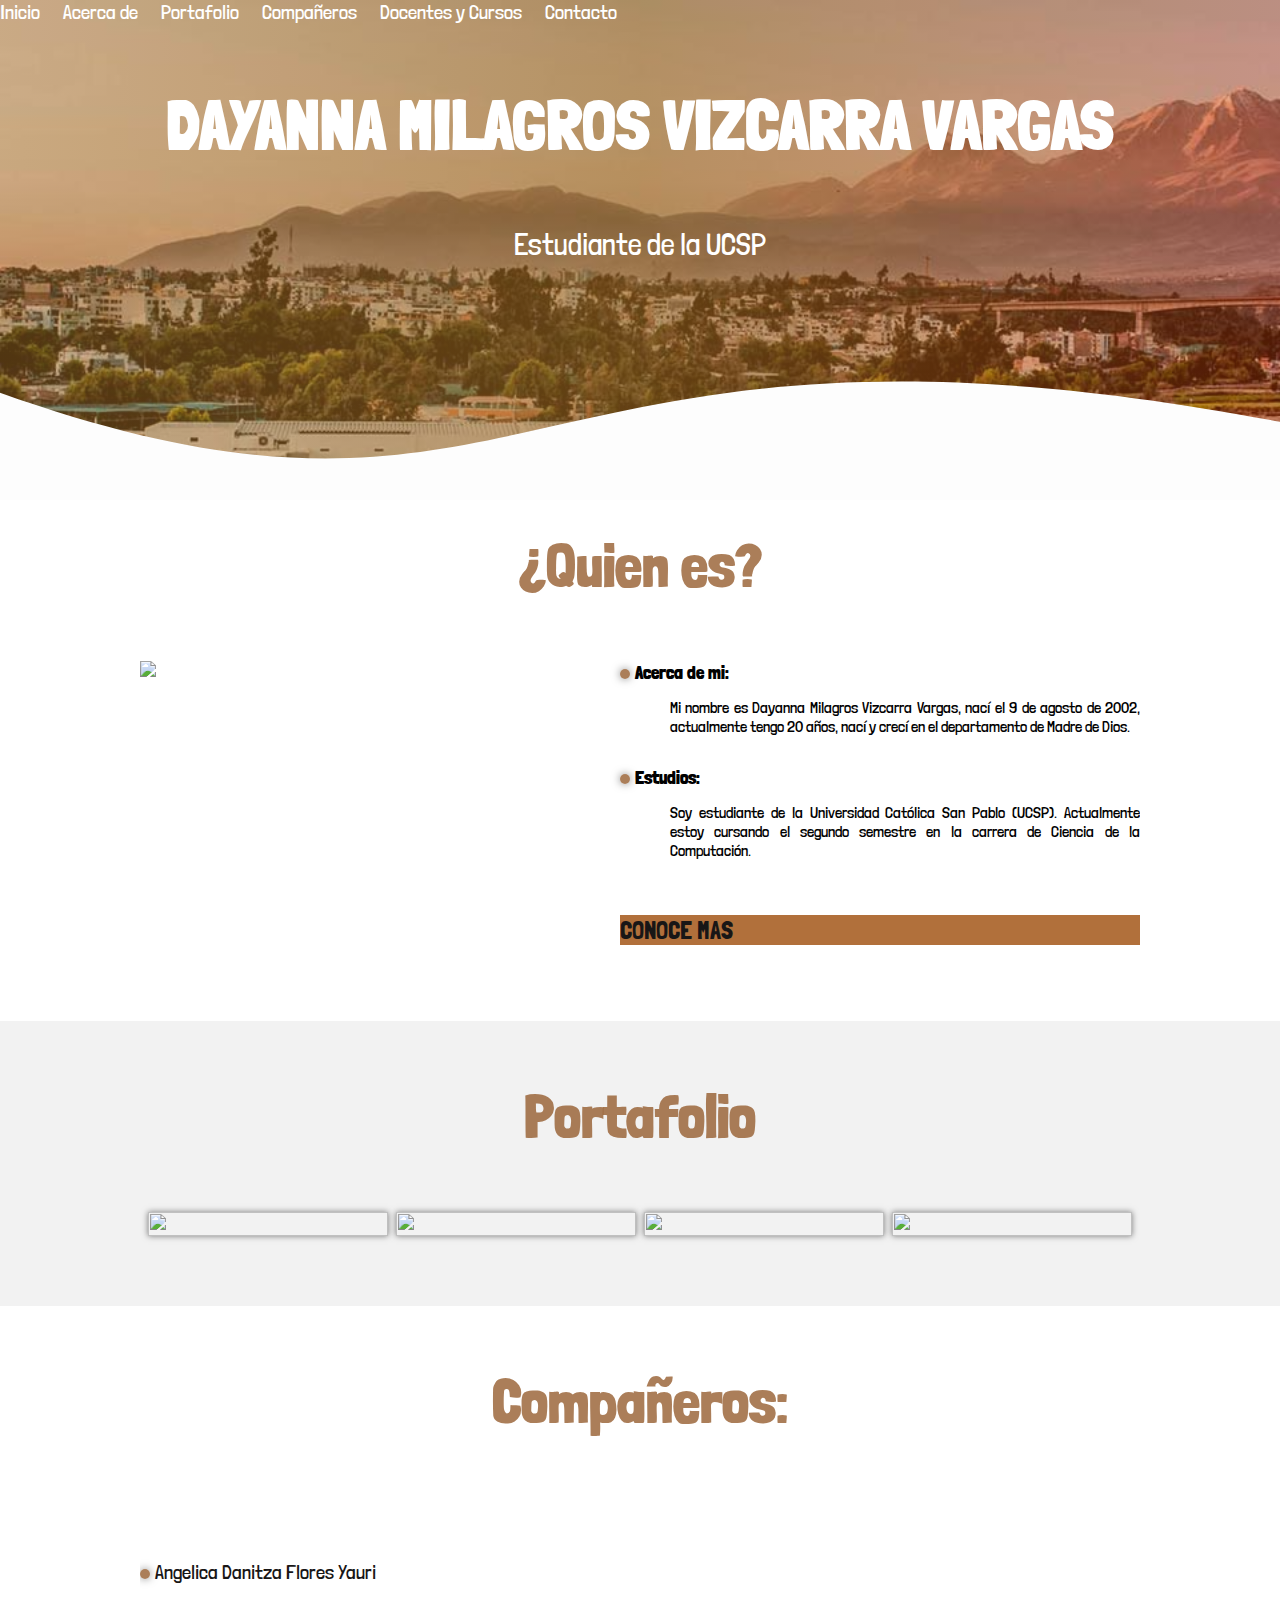
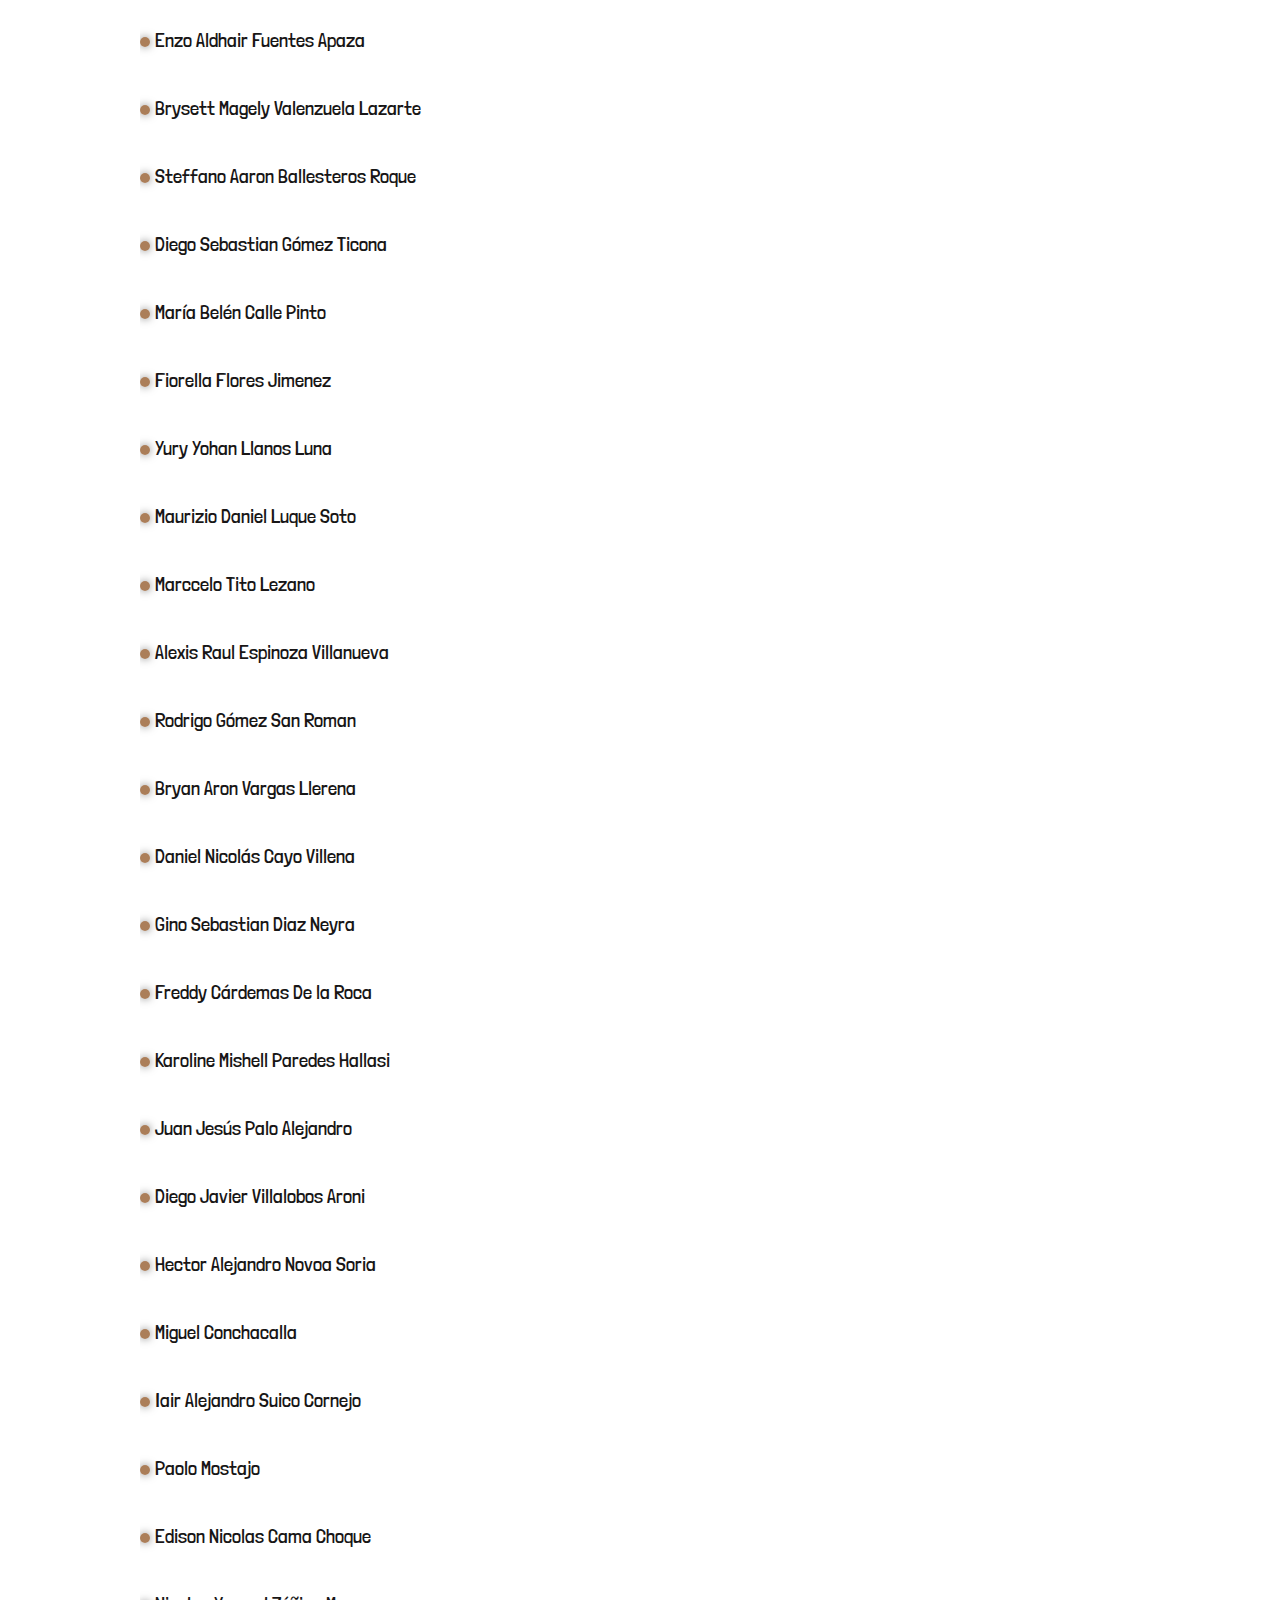
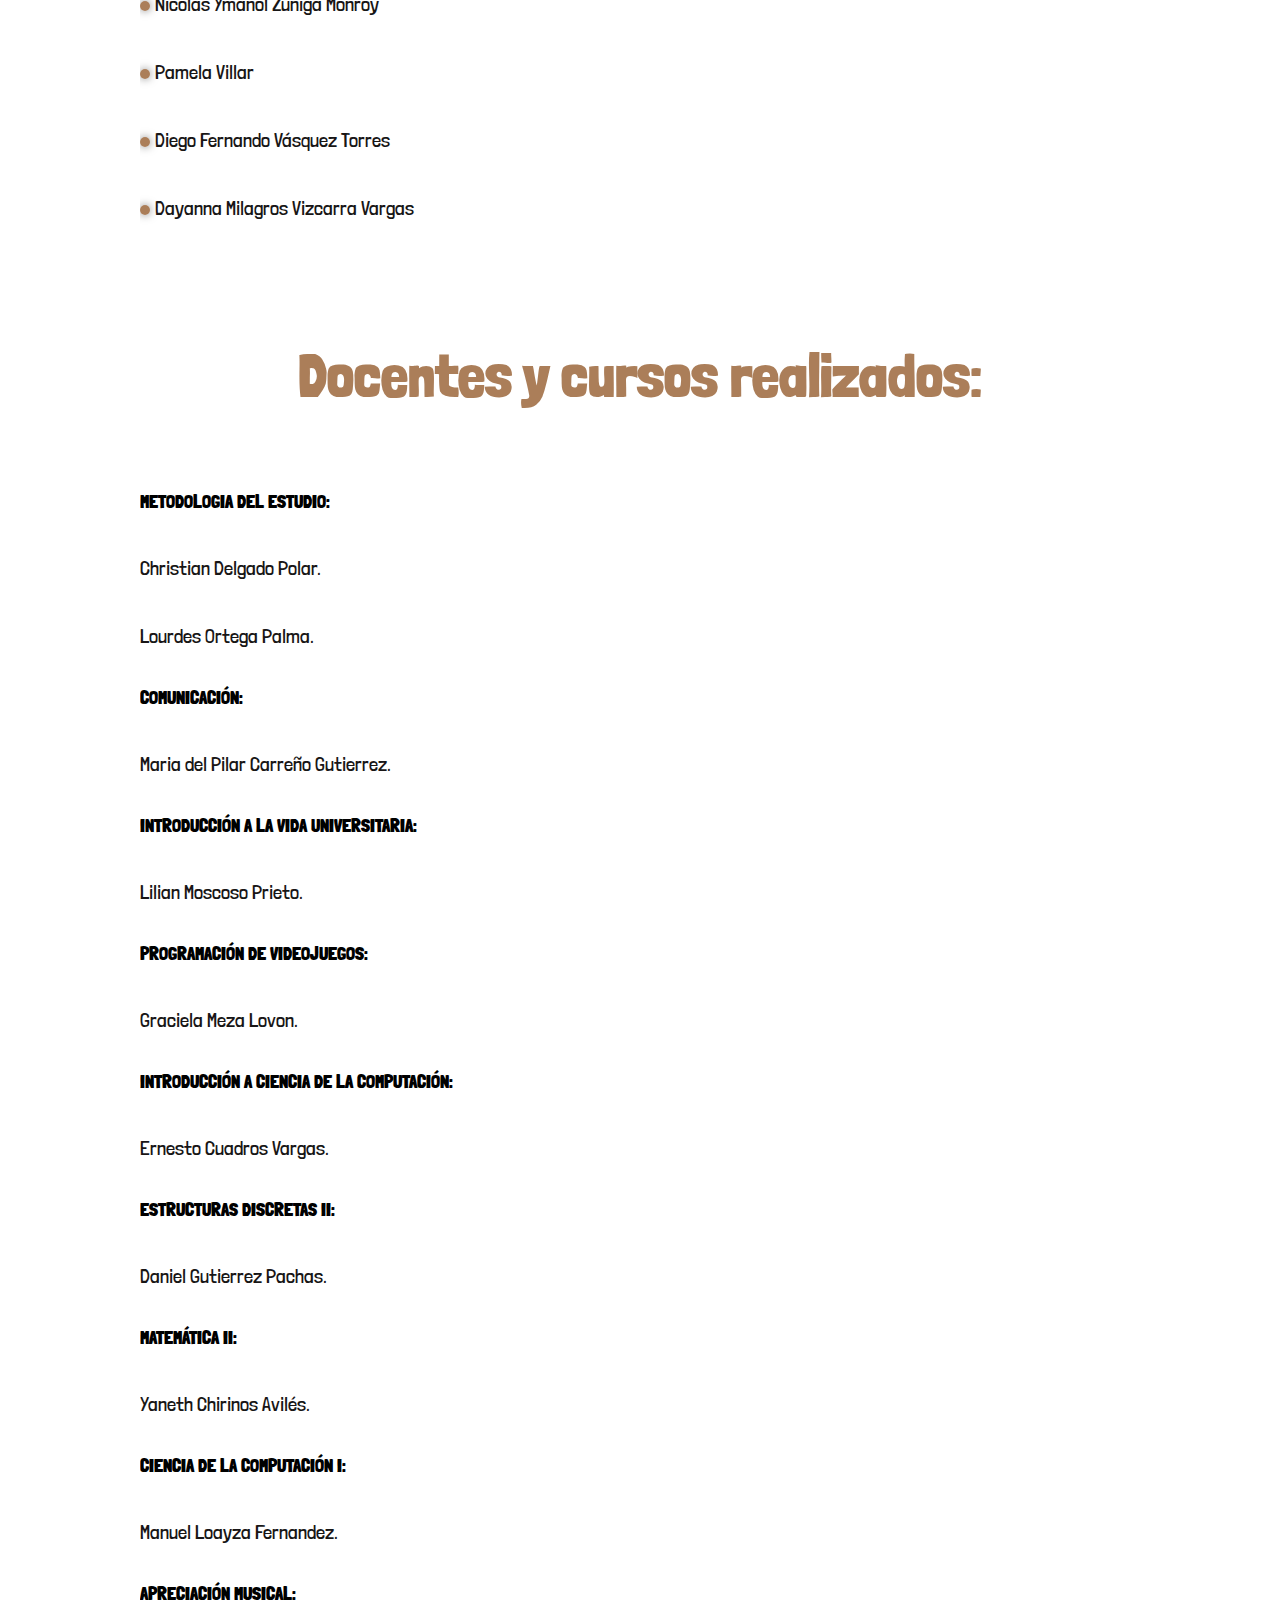
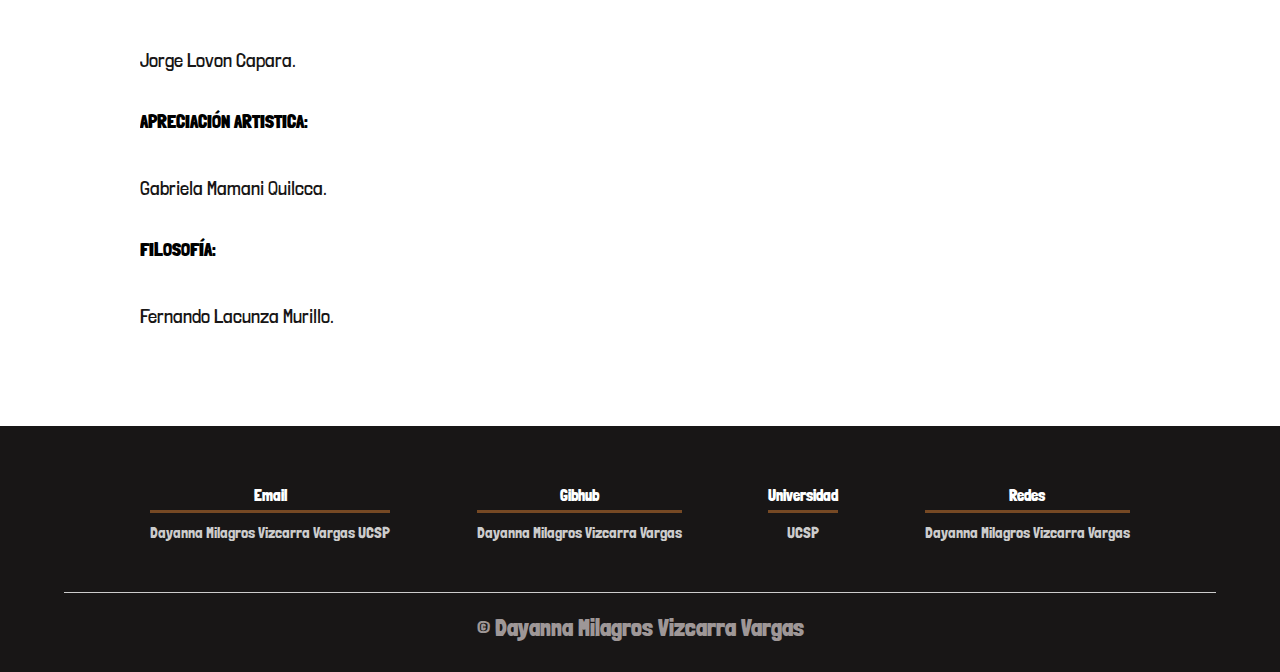
==== commit 15ecea2f: "Ncambio" ====
--- a/index.html
+++ b/index.html
@@ -166,9 +166,9 @@
                             <li></li><h3><a class="enlace-1" href="#" target="_blank">Maria del Pilar Carreño Gutierrez.</a></h3></li><br><br>
                             <h3>INTRODUCCIÓN A LA VIDA UNIVERSITARIA:</h3>
                             <li></li><h3><a class="enlace-1" href="#" target="_blank">Lilian Moscoso Prieto.</a></h3></li><br><br>
-                            <h3>PROGRAMACION DE VIDEOJUEGOS:</h3>
+                            <h3>PROGRAMACIÓN DE VIDEOJUEGOS:</h3>
                             <li></li><h3><a class="enlace-1" href="#" target="_blank">Graciela Meza Lovon.</a></h3></li><br><br>
-                            <h3>INTRODUCCIÓN A CIENCIA DE LA COMPUTACION:</h3>
+                            <h3>INTRODUCCIÓN A CIENCIA DE LA COMPUTACIÓN:</h3>
                             <li></li><h3><a class="enlace-1" href="#" target="_blank">Ernesto Cuadros Vargas.</a></h3></li><br><br>
                             <h3>ESTRUCTURAS DISCRETAS II:</h3>
                             <li></li><h3><a class="enlace-1" href="#" target="_blank">Daniel Gutierrez Pachas.</a></h3></li><br><br>
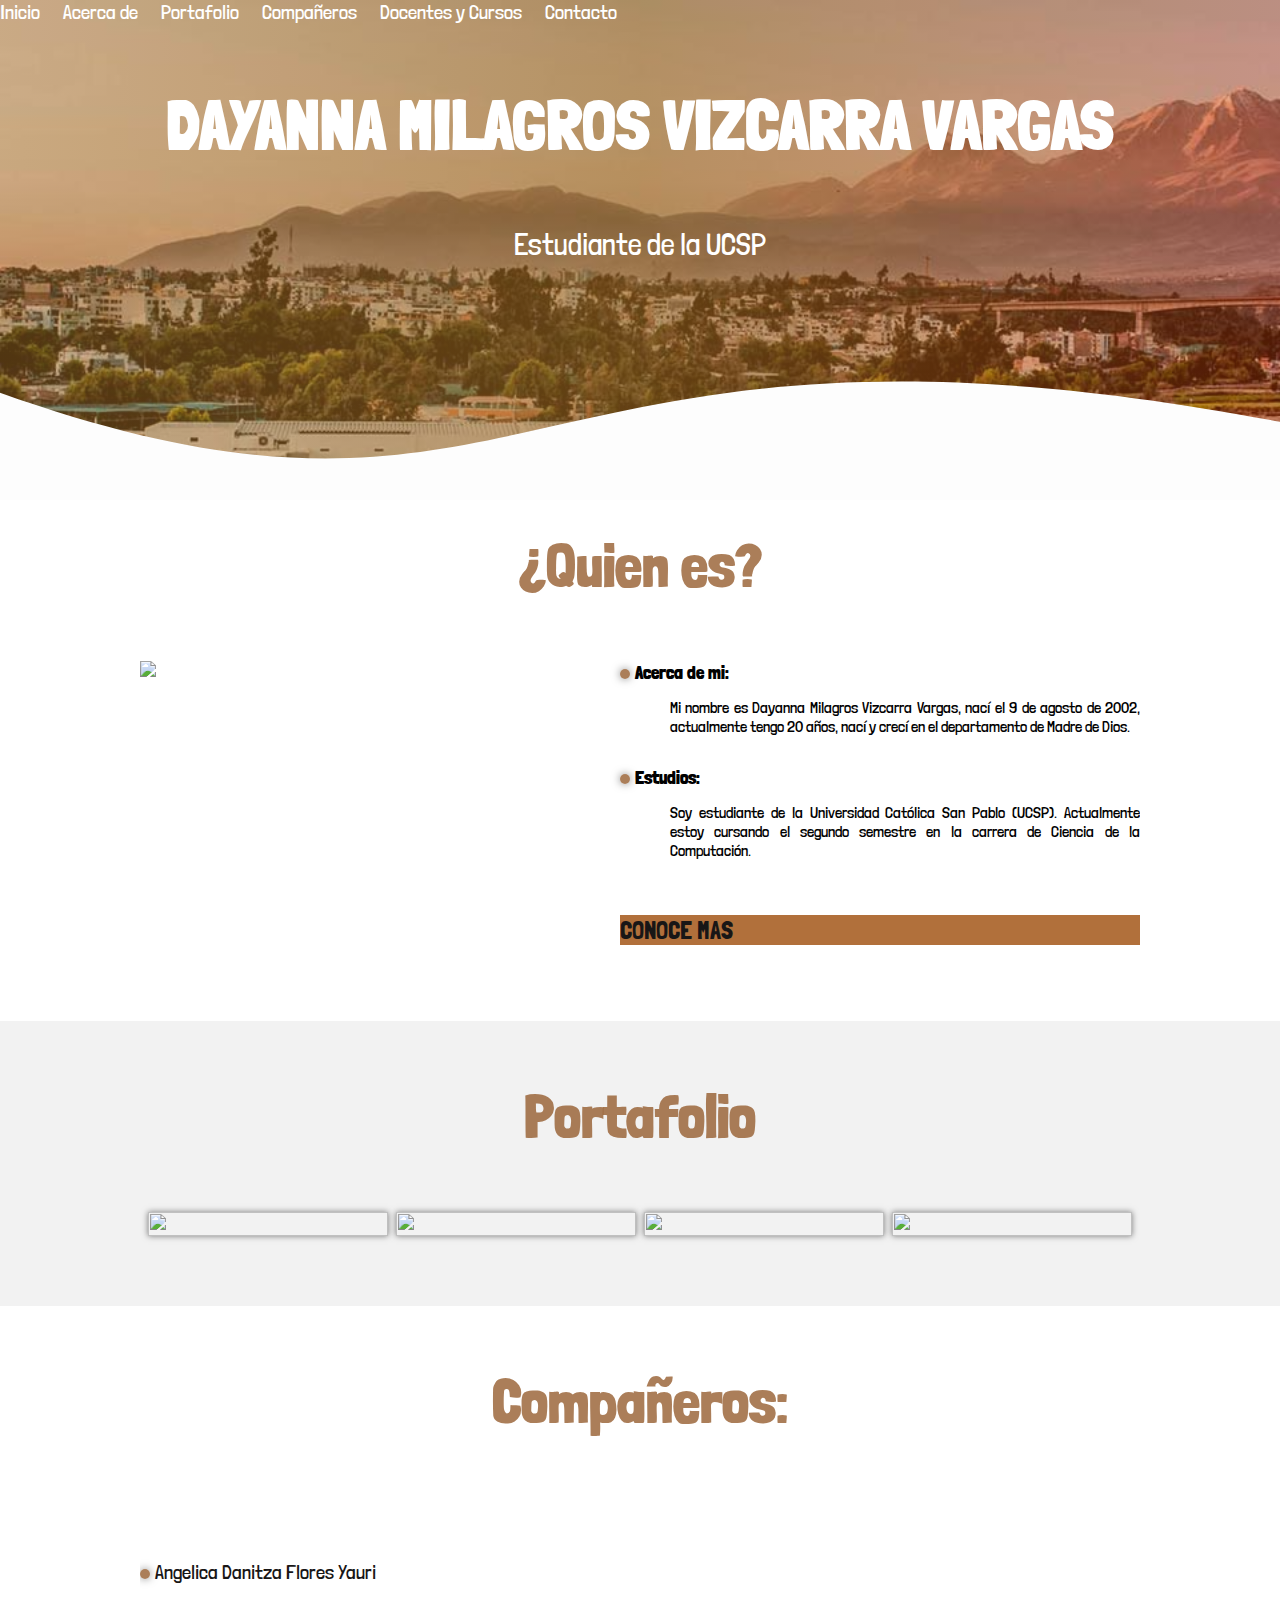
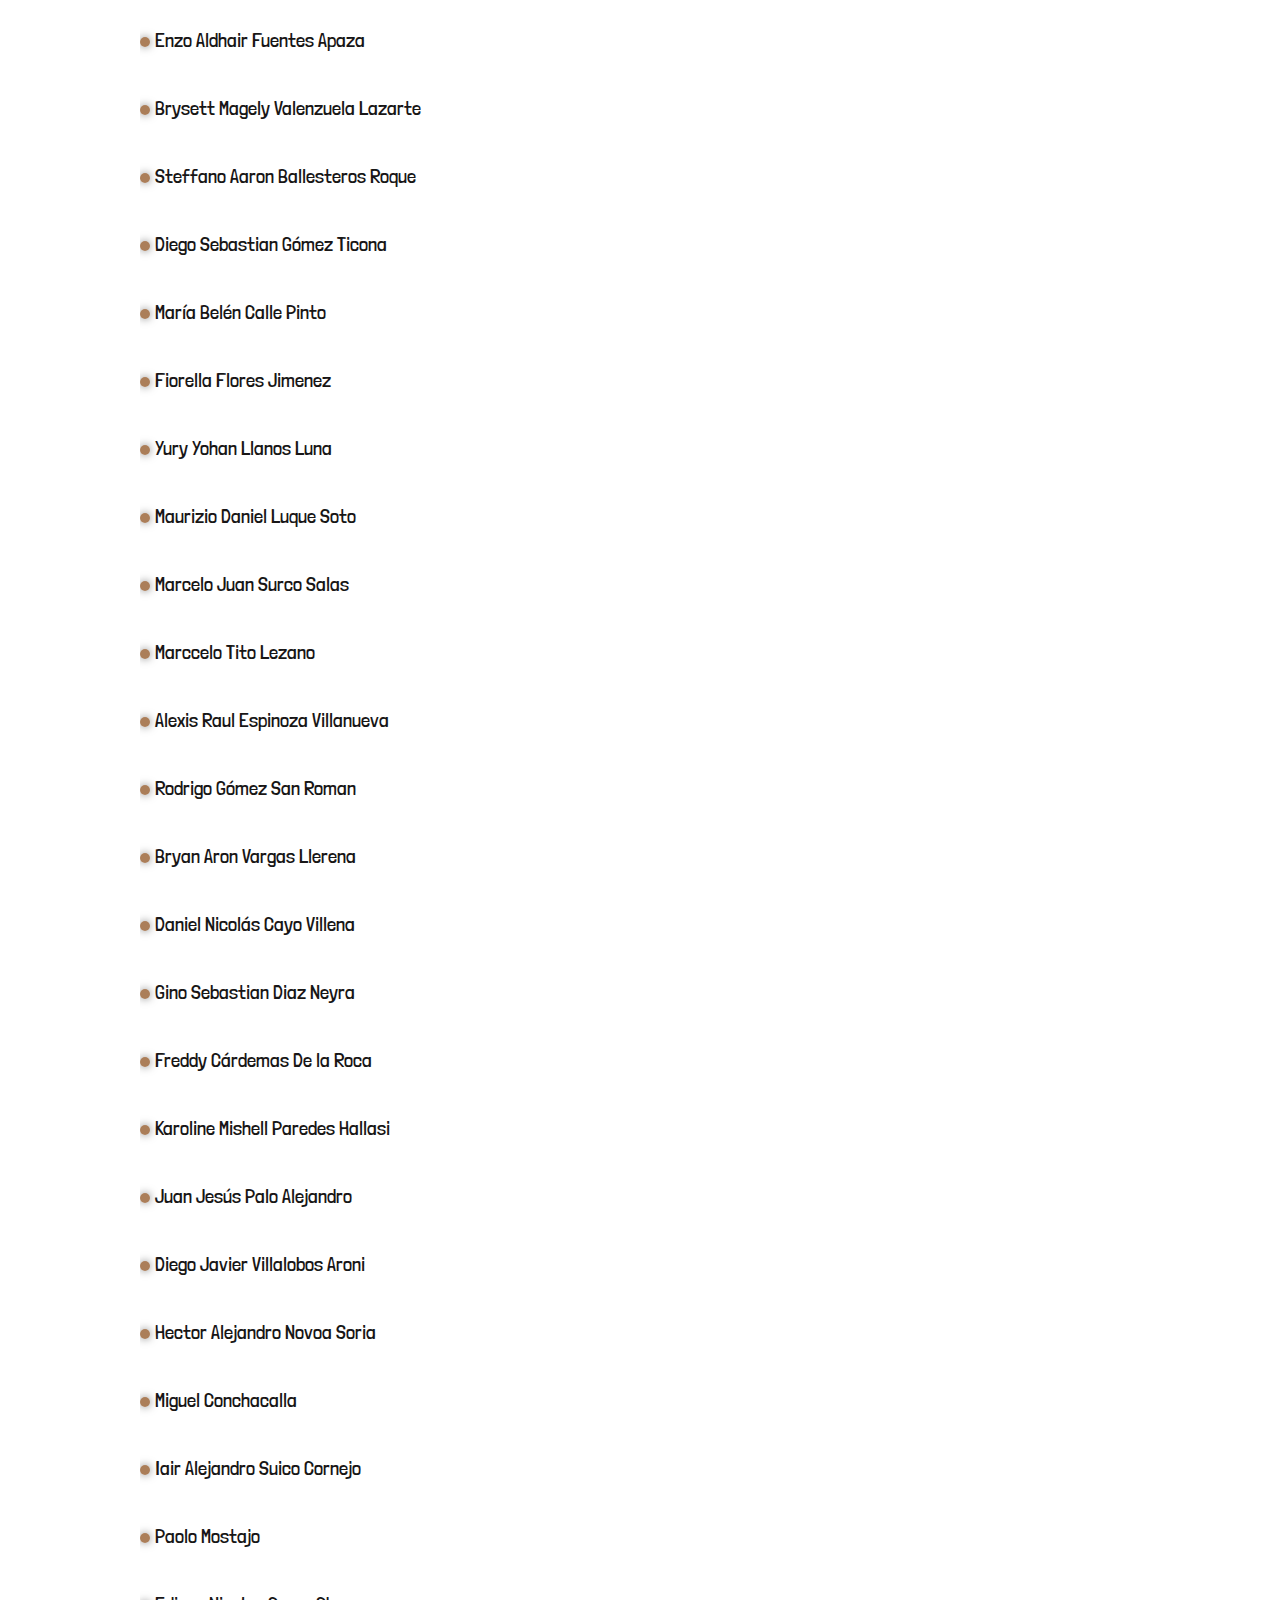
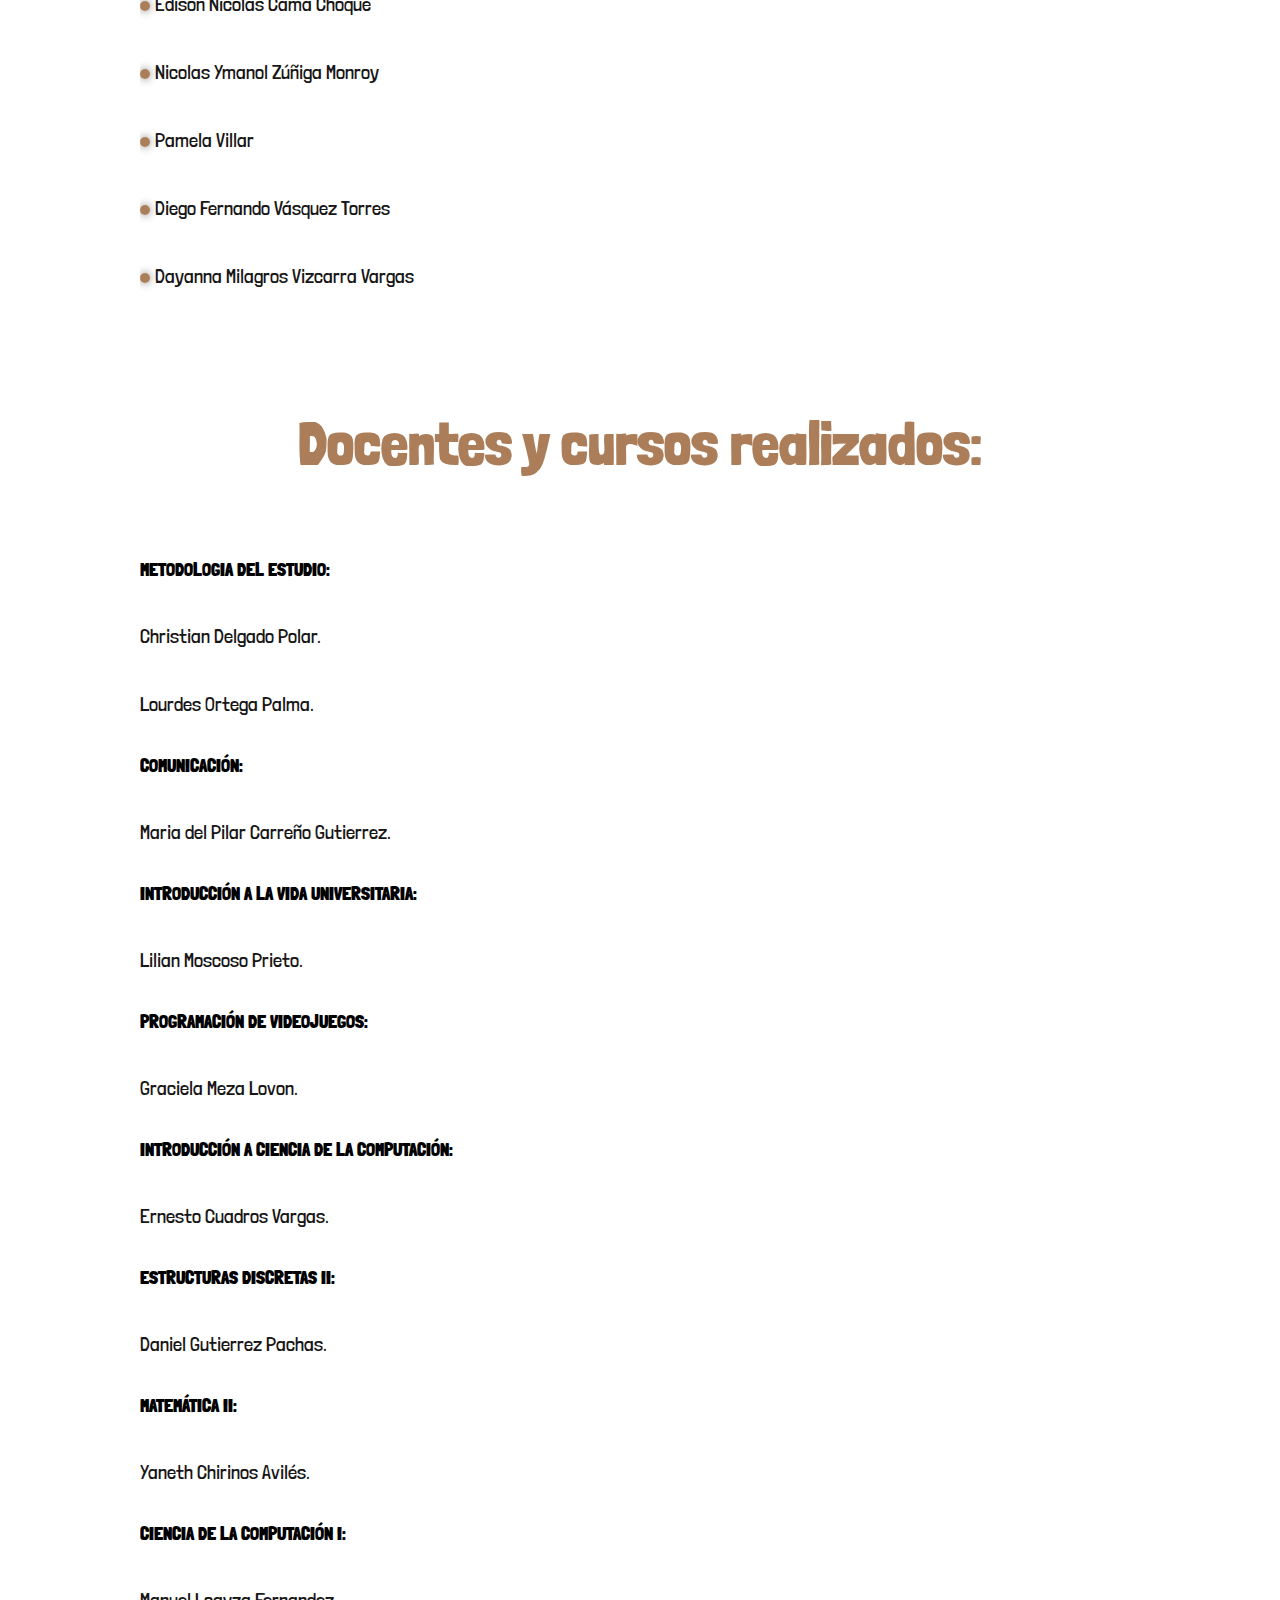
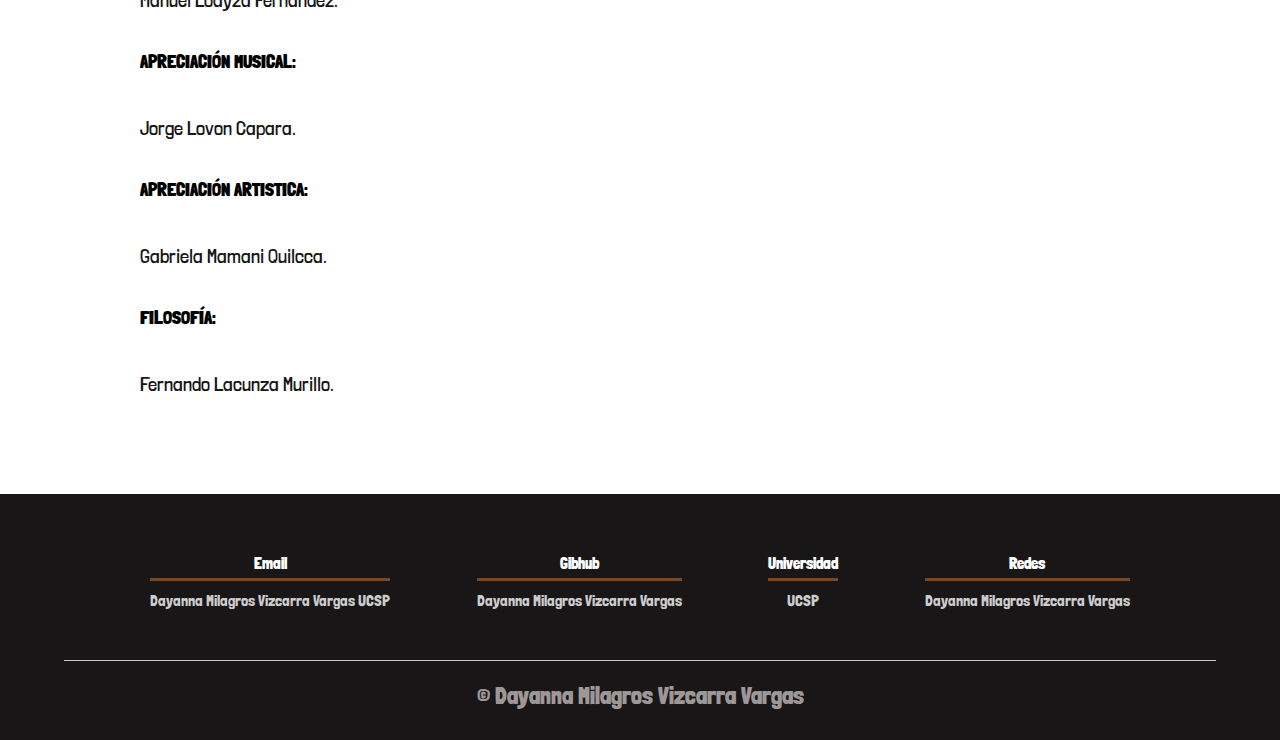
==== commit 0cb2511b: "nuevo cambio 17" ====
--- a/index.html
+++ b/index.html
@@ -128,6 +128,7 @@
                             <li></li><h3><span> </span><a class="enlace-1" href="https://fiorellafloresjimenez.github.io/" target="_blank">Fiorella Flores Jimenez</a></h3></li>
                             <li></li><h3><span> </span><a class="enlace-1" href="https://yuryyohanllanos.web.app/" target="_blank">Yury Yohan Llanos Luna</a></h3></li>
                             <li></li><h3><span> </span><a class="enlace-1" href="https://mauriziodanielluquesoto.netlify.app/" target="_blank">Maurizio Daniel Luque Soto</a></h3></li>
+                            <li></li><h3><span> </span><a class="enlace-1" href="https://marcelo130102.netlify.app/" target="_blank">Marcelo Juan Surco Salas</a></h3></li>
                             <li></li><h3><span> </span><a class="enlace-1" href="https://marcceloftitolezano.netlify.app/" target="_blank">Marccelo Tito Lezano</a></h3></li>
                             <li></li><h3><span> </span><a class="enlace-1" href="https://alexisespinozavillanueva.netlify.app/" target="_blank">Alexis Raul Espinoza Villanueva</a></h3></li>
                             <li></li><h3><span> </span><a class="enlace-1" href="https://rodrygsr.github.io/hosting/" target="_blank">Rodrigo Gómez San Roman</a></h3></li>
